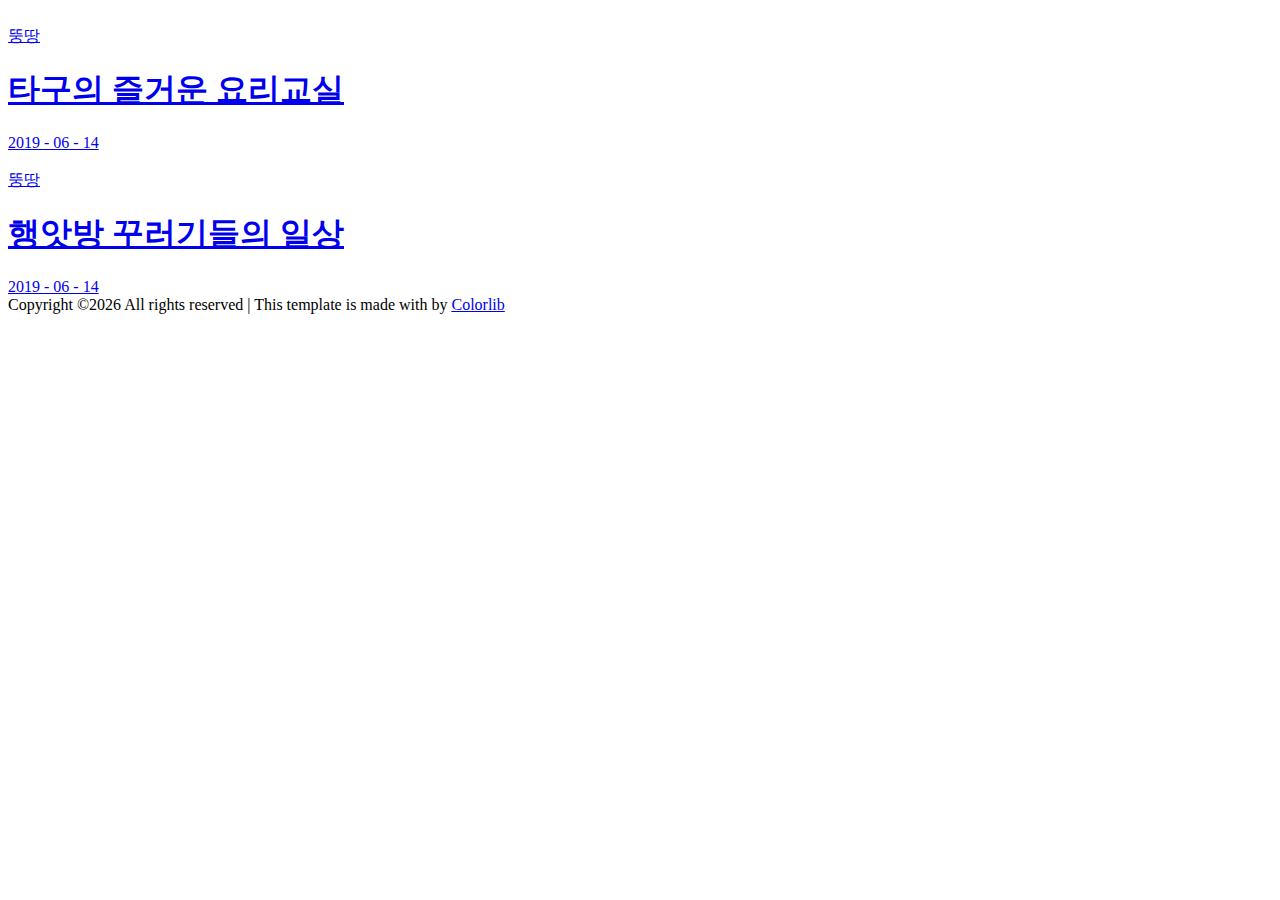
==== index.html @ a1dfbafb "basic" ====
<!DOCTYPE html>
<html class="no-js" lang="en">
<head>

    <!--- basic page needs
    ================================================== -->
    <meta charset="utf-8">
    <title>Wordsmith</title>
    <meta name="description" content="">
    <meta name="author" content="">

    <!-- mobile specific metas
    ================================================== -->
    <meta name="viewport" content="width=device-width, initial-scale=1, maximum-scale=1">

    <!-- CSS
    ================================================== -->
    <link rel="stylesheet" href="css/base.css">
    <link rel="stylesheet" href="css/vendor.css">
    <link rel="stylesheet" href="css/main.css">

    <!-- script
    ================================================== -->
    <script src="js/modernizr.js"></script>

    <!-- favicons
    ================================================== -->
    <link rel="shortcut icon" href="favicon.ico" type="image/x-icon">
    <link rel="icon" href="favicon.ico" type="image/x-icon">

</head>

<body id="top">

    <!-- preloader
    ================================================== -->
    <div id="preloader">
        <div id="loader" class="dots-fade">
            <div></div>
            <div></div>
            <div></div>
        </div>
    </div>



    <!-- s-content
    ================================================== -->
    <section class="s-content">
        
        <div class="row entries-wrap wide">
            <div class="entries">

                <article class="col-block">
                    
                    <div class="item-entry" data-aos="zoom-in">
                        <div class="item-entry__thumb">
                            <a href="m1.html" class="item-entry__thumb-link">
                                <img src="images/타구의 요리교실/F.jpg" 
                                     srcset="images/타구의 요리교실/F.jpg 1x, images/타구의 요리교실/F.jpg 2x" alt="">
                            </a>
                        </div>
        
                        <div class="item-entry__text">    
                            <div class="item-entry__cat">
                                <a href="m1.html">뚱땅</a> 
                            </div>
    
                            <h1 class="item-entry__title"><a href="m1.html">타구의 즐거운 요리교실</a></h1>
                                
                            <div class="item-entry__date">
                                <a href="m1.html">2019 - 06 - 14</a>
                            </div>
                        </div>
                    </div> <!-- item-entry -->

                </article> <!-- end article -->
				
				 <article class="col-block"> <!-- starat -->
                    
                    <div class="item-entry" data-aos="zoom-in">
                        <div class="item-entry__thumb">
                            <a href="m2.html" class="item-entry__thumb-link">
                                <img src="images/행앗방 꾸러기들의 일상/1.png" 
                                     srcset="images/행앗방 꾸러기들의 일상/1.png 1x, images/행앗방 꾸러기들의 일상/1.png 2x" alt="">
                            </a>
                        </div>
        
                        <div class="item-entry__text">    
                            <div class="item-entry__cat">
                                <a href="m2.html">뚱땅</a> 
                            </div>
    
                            <h1 class="item-entry__title"><a href="single-standard.html">행앗방 꾸러기들의 일상</a></h1>
                                
                            <div class="item-entry__date">
                                <a href="m2.html">2019 - 06 - 14</a>
                            </div>
                        </div>
                    </div> <!-- item-entry -->

                </article> <!-- end article -->
				


            </div> <!-- end entries -->
        </div> <!-- end entries-wrap -->

    </section> <!-- end s-content -->


    <!-- s-footer
    ================================================== -->
    <footer class="s-footer">
                <div class="col-six">
                    <div class="s-footer__copyright">
                        <span><!-- Link back to Colorlib can't be removed. Template is licensed under CC BY 3.0. -->
Copyright &copy;<script>document.write(new Date().getFullYear());</script> All rights reserved | This template is made with <i class="fa fa-heart" aria-hidden="true"></i> by <a href="https://colorlib.com" target="_blank">Colorlib</a>
<!-- Link back to Colorlib can't be removed. Template is licensed under CC BY 3.0. -->
</span>
                    </div>
                </div>
                
            </div>
        </div> <!-- end s-footer__bottom -->

        <div class="go-top">
            <a class="smoothscroll" title="Back to Top" href="#top"></a>
        </div>

    </footer> <!-- end s-footer -->


    <!-- Java Script
    ================================================== -->
    <script src="js/jquery-3.2.1.min.js"></script>
    <script src="js/plugins.js"></script>
    <script src="js/main.js"></script>

</body>

</html>
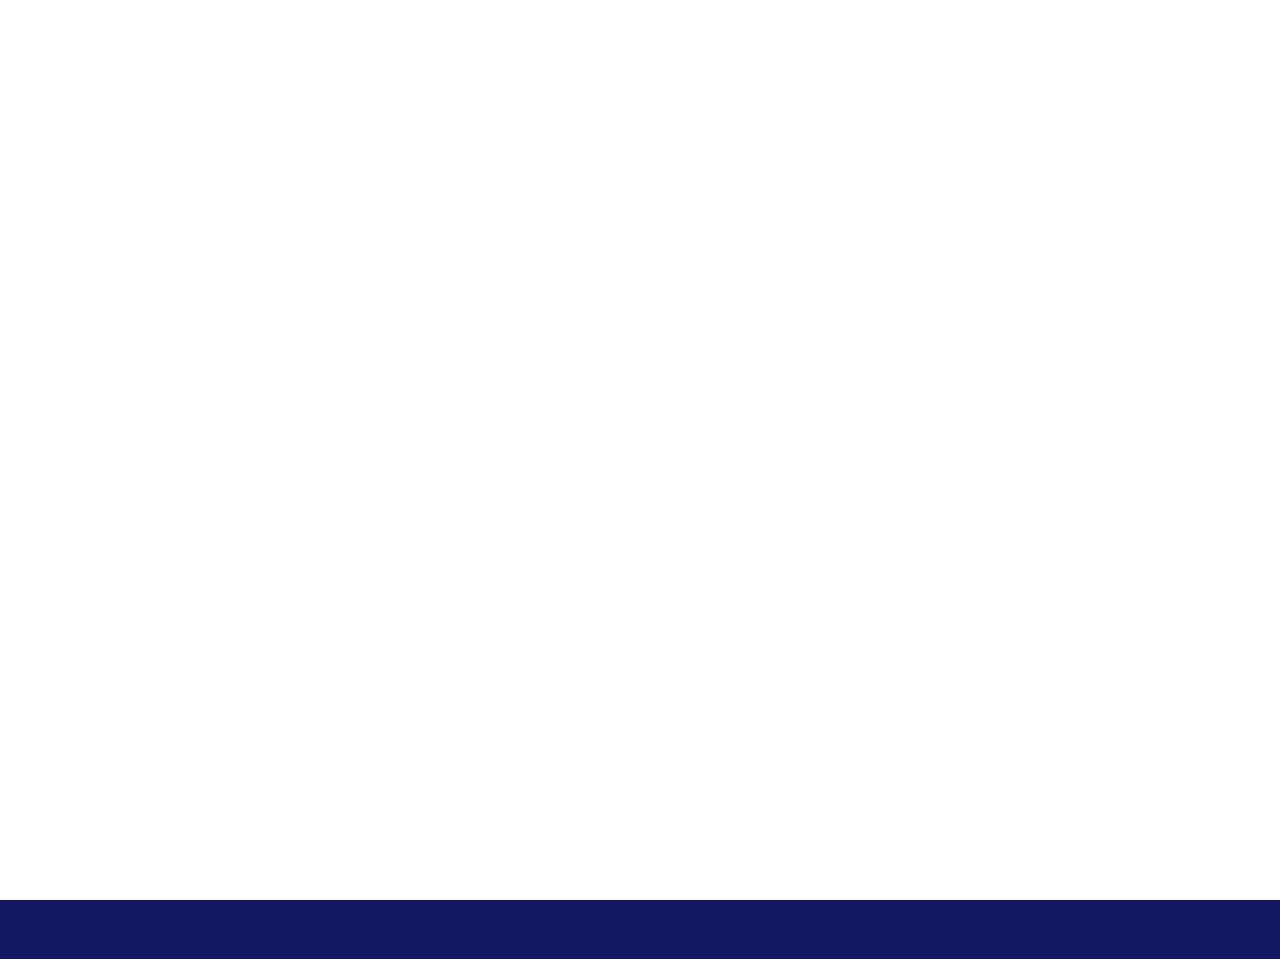
==== commit 8034ba68: "Update index.html" ====
--- a/index.html
+++ b/index.html
@@ -5,9 +5,9 @@
     <!--- basic page needs
     ================================================== -->
     <meta charset="utf-8">
-    <title>Wordsmith</title>
-    <meta name="description" content="">
-    <meta name="author" content="">
+    <title>유튜브 그림장인 채팅방 만화보기</title>
+    <meta name="만화들을 볼 수 있습니다!!" content="">
+    <meta name="제작 : 코딩보이" content="">
 
     <!-- mobile specific metas
     ================================================== -->
@@ -139,4 +139,4 @@
 
 </body>
 
-</html>+</html>
--- a/css/base.css
+++ b/css/base.css
@@ -0,0 +1,894 @@
+/* =================================================================== 
+ *
+ *  Wordsmith v1.0 Base Stylesheet
+ *  07-05-2018
+ *  ------------------------------------------------------------------
+ *
+ *  TOC:
+ *  # imports 
+ *  # normalize
+ *  # basic/base setup styles
+ *    ## Media
+ *    ## Typography resets
+ *    ## links
+ *    ## inputs
+ *  # grid
+ *    ## medium size devices
+ *    ## tablets  
+ *    ## mobile devices
+ *    ## small mobile devices
+ *  # block grids
+ *    ## medium size devices
+ *    ## tablets
+ *    ## mobile devices
+ *  # MISC
+ *
+ * =================================================================== */
+
+
+/* ===================================================================
+ * # imports 
+ *
+ * ------------------------------------------------------------------- */
+@import url("https://fonts.googleapis.com/css?family=Libre+Baskerville:400,400i,700|Nunito+Sans:300,400,400i,600,600i,700,700i,800");
+@import url("font-awesome/css/fontawesome-all.css");
+
+
+/* ===================================================================
+ * # normalize
+ * normalize.css v5.0.0 | MIT License |
+ * github.com/necolas/normalize.css
+ *
+ * ------------------------------------------------------------------- */
+html {
+  font-family: sans-serif;
+  line-height: 1.15;
+  -ms-text-size-adjust: 100%;
+  -webkit-text-size-adjust: 100%;
+}
+
+body {
+  margin: 0;
+}
+
+article, aside, footer, header, nav, section {
+  display: block;
+}
+
+h1 {
+  font-size: 2em;
+  margin: 0.67em 0;
+}
+
+figcaption, figure, main {
+  display: block;
+}
+
+figure {
+  margin: 1em 40px;
+}
+
+hr {
+  box-sizing: content-box;
+  height: 0;
+  overflow: visible;
+}
+
+pre {
+  font-family: monospace, monospace;
+  font-size: 1em;
+}
+
+a {
+  background-color: transparent;
+  -webkit-text-decoration-skip: objects;
+}
+
+a:active, a:hover {
+  outline-width: 0;
+}
+
+abbr[title] {
+  border-bottom: none;
+  text-decoration: underline;
+  text-decoration: underline dotted;
+}
+
+b, strong {
+  font-weight: inherit;
+}
+
+b, strong {
+  font-weight: bolder;
+}
+
+code, kbd, samp {
+  font-family: monospace, monospace;
+  font-size: 1em;
+}
+
+dfn {
+  font-style: italic;
+}
+
+mark {
+  background-color: #ff0;
+  color: #000;
+}
+
+small {
+  font-size: 80%;
+}
+
+sub, sup {
+  font-size: 75%;
+  line-height: 0;
+  position: relative;
+  vertical-align: baseline;
+}
+
+sub {
+  bottom: -0.25em;
+}
+
+sup {
+  top: -0.5em;
+}
+
+audio, video {
+  display: inline-block;
+}
+
+audio:not([controls]) {
+  display: none;
+  height: 0;
+}
+
+img {
+  border-style: none;
+}
+
+svg:not(:root) {
+  overflow: hidden;
+}
+
+button, input, optgroup, select, textarea {
+  font-family: sans-serif;
+  font-size: 100%;
+  line-height: 1.15;
+  margin: 0;
+}
+
+button, input {
+  overflow: visible;
+}
+
+button, select {
+  text-transform: none;
+}
+
+button, html [type="button"], [type="reset"], [type="submit"] {
+  -webkit-appearance: button;
+}
+
+button::-moz-focus-inner, [type="button"]::-moz-focus-inner, [type="reset"]::-moz-focus-inner, [type="submit"]::-moz-focus-inner {
+  border-style: none;
+  padding: 0;
+}
+
+button:-moz-focusring, [type="button"]:-moz-focusring, [type="reset"]:-moz-focusring, [type="submit"]:-moz-focusring {
+  outline: 1px dotted ButtonText;
+}
+
+fieldset {
+  border: 1px solid #c0c0c0;
+  margin: 0 2px;
+  padding: 0.35em 0.625em 0.75em;
+}
+
+legend {
+  box-sizing: border-box;
+  color: inherit;
+  display: table;
+  max-width: 100%;
+  padding: 0;
+  white-space: normal;
+}
+
+progress {
+  display: inline-block;
+  vertical-align: baseline;
+}
+
+textarea {
+  overflow: auto;
+}
+
+[type="checkbox"], [type="radio"] {
+  box-sizing: border-box;
+  padding: 0;
+}
+
+[type="number"]::-webkit-inner-spin-button, [type="number"]::-webkit-outer-spin-button {
+  height: auto;
+}
+
+[type="search"] {
+  -webkit-appearance: textfield;
+  outline-offset: -2px;
+}
+
+[type="search"]::-webkit-search-cancel-button, [type="search"]::-webkit-search-decoration {
+  -webkit-appearance: none;
+}
+
+::-webkit-file-upload-button {
+  -webkit-appearance: button;
+  font: inherit;
+}
+
+details, menu {
+  display: block;
+}
+
+summary {
+  display: list-item;
+}
+
+canvas {
+  display: inline-block;
+}
+
+template {
+  display: none;
+}
+
+[hidden] {
+  display: none;
+}
+
+
+/* ===================================================================
+ * # basic/base setup styles
+ *
+ * ------------------------------------------------------------------- */
+html {
+  font-size: 62.5%;
+  box-sizing: border-box;
+}
+
+*, *::before, *::after {
+  box-sizing: inherit;
+}
+
+body {
+  font-weight: normal;
+  line-height: 1;
+  word-wrap: break-word;
+  text-rendering: optimizeLegibility;
+  -webkit-overflow-scrolling: touch;
+  -webkit-text-size-adjust: none;
+}
+
+body, input, button {
+  -moz-osx-font-smoothing: grayscale;
+  -webkit-font-smoothing: antialiased;
+}
+
+/* ------------------------------------------------------------------- 
+ * ## Media
+ * ------------------------------------------------------------------- */
+img, video {
+  max-width: 100%;
+  height: auto;
+}
+
+/* ------------------------------------------------------------------- 
+ * ## Typography resets 
+ * ------------------------------------------------------------------- */
+div, dl, dt, dd, ul, ol, li, h1, h2, h3, h4, h5, h6, pre, form, p, blockquote, th, td {
+  margin: 0;
+  padding: 0;
+}
+
+h1, h2, h3, h4, h5, h6 {
+  -webkit-font-smoothing: auto;
+  -webkit-font-smoothing: antialiased;
+  -webkit-font-variant-ligatures: common-ligatures;
+  -moz-font-variant-ligatures: common-ligatures;
+  font-variant-ligatures: common-ligatures;
+  text-rendering: optimizeLegibility;
+}
+
+em, i {
+  font-style: italic;
+  line-height: inherit;
+}
+
+strong, b {
+  font-weight: bold;
+  line-height: inherit;
+}
+
+small {
+  font-size: 60%;
+  line-height: inherit;
+}
+
+ol, ul {
+  list-style: none;
+}
+
+li {
+  display: block;
+}
+
+/* ------------------------------------------------------------------- 
+ * ## links
+ * ------------------------------------------------------------------- */
+a {
+  text-decoration: none;
+  line-height: inherit;
+}
+
+a img {
+  border: none;
+}
+
+/* ------------------------------------------------------------------- 
+ * ## inputs
+ * ------------------------------------------------------------------- */
+fieldset {
+  margin: 0;
+  padding: 0;
+}
+
+input[type="email"],
+input[type="number"],
+input[type="search"],
+input[type="text"],
+input[type="tel"],
+input[type="url"],
+input[type="password"],
+textarea {
+  -webkit-appearance: none;
+  -moz-appearance: none;
+  -ms-appearance: none;
+  -o-appearance: none;
+  appearance: none;
+}
+
+
+/* ===================================================================
+ * # grid
+ *
+ * ------------------------------------------------------------------- */
+.row {
+  width: 89%;
+  max-width: 1200px;
+  margin: 0 auto;
+}
+
+.row:after {
+  content: "";
+  display: table;
+  clear: both;
+}
+
+.row .row {
+  width: auto;
+  max-width: none;
+  margin-left: -20px;
+  margin-right: -20px;
+}
+
+/* column blocks
+ * -------------------------------------- */
+[class*="col-"] {
+  float: left;
+  padding: 0 20px;
+}
+
+[class*="col-"] + [class*="col-"].end {
+  float: right;
+}
+
+.collapse > [class*="col-"], [class*="col-"].collapse {
+  padding: 0;
+}
+
+/* column width classes 
+ * -------------------------------------- */
+.col-one {
+  width: 8.33333%;
+}
+
+.col-two, .col-1-6 {
+  width: 16.66667%;
+}
+
+.col-three, .col-1-4 {
+  width: 25%;
+}
+
+.col-four, .col-1-3 {
+  width: 33.33333%;
+}
+
+.col-five {
+  width: 41.66667%;
+}
+
+.col-six, .col-1-2 {
+  width: 50%;
+}
+
+.col-seven {
+  width: 58.33333%;
+}
+
+.col-eight, .col-2-3 {
+  width: 66.66667%;
+}
+
+.col-nine, .col-3-4 {
+  width: 75%;
+}
+
+.col-ten, .col-5-6 {
+  width: 83.33333%;
+}
+
+.col-eleven {
+  width: 91.66667%;
+}
+
+.col-twelve, .col-full {
+  width: 100%;
+}
+
+/* ------------------------------------------------------------------- 
+ * ## medium size devices
+ * ------------------------------------------------------------------- */
+@media only screen and (max-width:1200px) {
+  .row .row {
+    margin-left: -15px;
+    margin-right: -15px;
+  }
+
+  [class*="col-"] {
+    padding: 0 15px;
+  }
+
+  .md-two, .md-1-6 {
+    width: 16.66667%;
+  }
+
+  .md-one {
+    width: 8.33333%;
+  }
+
+  .md-three, .md-1-4 {
+    width: 25%;
+  }
+
+  .md-four, .md-1-3 {
+    width: 33.33333%;
+  }
+
+  .md-five {
+    width: 41.66667%;
+  }
+
+  .md-six, .md-1-2 {
+    width: 50%;
+  }
+
+  .md-seven {
+    width: 58.33333%;
+  }
+
+  .md-eight, .md-2-3 {
+    width: 66.66667%;
+  }
+
+  .md-nine, .md-3-4 {
+    width: 75%;
+  }
+
+  .md-ten, .md-5-6 {
+    width: 83.33333%;
+  }
+
+  .md-eleven {
+    width: 91.66667%;
+  }
+
+  .md-twelve, .md-full {
+    width: 100%;
+  }
+
+}
+
+/* ------------------------------------------------------------------- 
+ * ## tablets
+ * ------------------------------------------------------------------- */
+@media only screen and (max-width:800px) {
+  .row {
+    width: 90%;
+  }
+
+  .tab-1-4 {
+    width: 25%;
+  }
+
+  .tab-1-3 {
+    width: 33.33333%;
+  }
+
+  .tab-1-2 {
+    width: 50%;
+  }
+
+  .tab-2-3 {
+    width: 66.66667%;
+  }
+
+  .tab-3-4 {
+    width: 75%;
+  }
+
+  .tab-full {
+    width: 100%;
+  }
+
+  .hide-on-tablet {
+    display: none;
+  }
+
+}
+
+/* ------------------------------------------------------------------- 
+ * ## mobile devices
+ * ------------------------------------------------------------------- */
+@media only screen and (max-width:600px) {
+  .row {
+    width: auto;
+    padding-left: 25px;
+    padding-right: 25px;
+  }
+
+  .row .row {
+    margin-left: -10px;
+    margin-right: -10px;
+    padding-left: 0;
+    padding-right: 0;
+  }
+
+  [class*="col-"] {
+    padding: 0 10px;
+  }
+
+  .mob-1-4 {
+    width: 25%;
+  }
+
+  .mob-1-3 {
+    width: 33.33333%;
+  }
+
+  .mob-1-2 {
+    width: 50%;
+  }
+
+  .mob-2-3 {
+    width: 66.66667%;
+  }
+
+  .mob-3-4 {
+    width: 75%;
+  }
+
+  .mob-full {
+    width: 100%;
+  }
+
+  .hide-on-mobile {
+    display: none;
+  }
+
+}
+
+/* ------------------------------------------------------------------- 
+ * ## small mobile devices
+ * ------------------------------------------------------------------- */
+
+/* stack columns on small mobile devices
+ * ------------------------------------------------------------------- */
+@media only screen and (max-width:400px) {
+  .row .row {
+    margin-left: 0;
+    margin-right: 0;
+  }
+
+  [class*="col-"]:not(.col-block) {
+    width: 100% !important;
+    float: none !important;
+    clear: both !important;
+    margin-left: 0;
+    margin-right: 0;
+    padding: 0;
+  }
+
+  [class*="col-"] + [class*="col-"].end {
+    float: none;
+  }
+
+  .stack .col-block {
+    width: 100% !important;
+    float: none !important;
+    clear: both !important;
+    margin-left: 0;
+    margin-right: 0;
+  }
+
+}
+
+@media only screen and (max-width:340px) {
+  .row {
+    padding-left: 20px;
+    padding-right: 20px;
+  }
+
+}
+
+
+/* ===================================================================
+ * # block grids
+ * ------------------------------------------------------------------- */
+
+/* Equally-sized columns define at row level
+ * ------------------------------------------------------------------- */
+[class*="block-"]:after {
+  content: "";
+  display: table;
+  clear: both;
+}
+
+.block-1-6 .col-block {
+  width: 16.66667%;
+}
+
+.block-1-5 .col-block {
+  width: 20%;
+}
+
+.block-1-4 .col-block {
+  width: 25%;
+}
+
+.block-1-3 .col-block {
+  width: 33.33333%;
+}
+
+.block-1-2 .col-block {
+  width: 50%;
+}
+
+/**
+ * Clearing for block grid columns. Allow columns with 
+ * different heights to align properly.
+ */
+.block-1-6 .col-block:nth-child(6n+1),
+.block-1-5 .col-block:nth-child(5n+1),
+.block-1-4 .col-block:nth-child(4n+1),
+.block-1-3 .col-block:nth-child(3n+1),
+.block-1-2 .col-block:nth-child(2n+1) {
+  clear: both;
+}
+
+/* ------------------------------------------------------------------- 
+ * ## medium size devices
+ * ------------------------------------------------------------------- */
+@media only screen and (max-width:1200px) {
+  .block-m-1-6 .col-block {
+    width: 16.66667%;
+  }
+
+  .block-m-1-5 .col-block {
+    width: 20%;
+  }
+
+  .block-m-1-4 .col-block {
+    width: 25%;
+  }
+
+  .block-m-1-3 .col-block {
+    width: 33.33333%;
+  }
+
+  .block-m-1-2 .col-block {
+    width: 50%;
+  }
+
+  .block-m-full .col-block {
+    width: 100%;
+    clear: both;
+  }
+
+  [class*="block-m-"] .col-block:nth-child(n) {
+    clear: none;
+  }
+
+  .block-m-1-6 .col-block:nth-child(6n+1),
+  .block-m-1-5 .col-block:nth-child(5n+1),
+  .block-m-1-4 .col-block:nth-child(4n+1),
+  .block-m-1-3 .col-block:nth-child(3n+1),
+  .block-m-1-2 .col-block:nth-child(2n+1) {
+    clear: both;
+  }
+
+}
+
+/* ------------------------------------------------------------------- 
+ * ## tablets
+ * ------------------------------------------------------------------- */
+@media only screen and (max-width:800px) {
+  .block-tab-1-6 .col-block {
+    width: 16.66667%;
+  }
+
+  .block-tab-1-5 .col-block {
+    width: 20%;
+  }
+
+  .block-tab-1-4 .col-block {
+    width: 25%;
+  }
+
+  .block-tab-1-3 .col-block {
+    width: 33.33333%;
+  }
+
+  .block-tab-1-2 .col-block {
+    width: 50%;
+  }
+
+  .block-tab-full .col-block {
+    width: 100%;
+    clear: both;
+  }
+
+  [class*="block-tab-"] .col-block:nth-child(n) {
+    clear: none;
+  }
+
+  .block-tab-1-6 .col-block:nth-child(6n+1),
+  .block-tab-1-5 .col-block:nth-child(5n+1),
+  .block-tab-1-4 .col-block:nth-child(4n+1),
+  .block-tab-1-3 .col-block:nth-child(3n+1),
+  .block-tab-1-2 .col-block:nth-child(2n+1) {
+    clear: both;
+  }
+
+}
+
+/* ------------------------------------------------------------------- 
+ * ## mobile devices
+ * ------------------------------------------------------------------- */
+@media only screen and (max-width:600px) {
+  .block-mob-1-6 .col-block {
+    width: 16.66667%;
+  }
+
+  .block-mob-1-5 .col-block {
+    width: 20%;
+  }
+
+  .block-mob-1-4 .col-block {
+    width: 25%;
+  }
+
+  .block-mob-1-3 .col-block {
+    width: 33.33333%;
+  }
+
+  .block-mob-1-2 .col-block {
+    width: 50%;
+  }
+
+  .block-mob-full .col-block {
+    width: 100%;
+    clear: both;
+  }
+
+  [class*="block-mob-"] .col-block:nth-child(n) {
+    clear: none;
+  }
+
+  .block-mob-1-6 .col-block:nth-child(6n+1),
+  .block-mob-1-5 .col-block:nth-child(5n+1),
+  .block-mob-1-4 .col-block:nth-child(4n+1),
+  .block-mob-1-3 .col-block:nth-child(3n+1),
+  .block-mob-1-2 .col-block:nth-child(2n+1) {
+    clear: both;
+  }
+
+}
+
+/* ===================================================================
+ * # MISC
+ *
+ * ------------------------------------------------------------------- */
+.group:after {
+  content: "";
+  display: table;
+  clear: both;
+}
+
+/* Misc Helper Styles
+ * -------------------------------------- */
+.is-hidden {
+  display: none;
+}
+
+.is-invisible {
+  visibility: hidden;
+}
+
+.antialiased {
+  -webkit-font-smoothing: antialiased;
+  -moz-osx-font-smoothing: grayscale;
+}
+
+.overflow-hidden {
+  overflow: hidden;
+}
+
+.remove-bottom {
+  margin-bottom: 0;
+}
+
+.half-bottom {
+  margin-bottom: 1.5rem !important;
+}
+
+.add-bottom {
+  margin-bottom: 3rem !important;
+}
+
+.no-border {
+  border: none;
+}
+
+.full-width {
+  width: 100%;
+}
+
+.text-center {
+  text-align: center;
+}
+
+.text-left {
+  text-align: left;
+}
+
+.text-right {
+  text-align: right;
+}
+
+.pull-left {
+  float: left;
+}
+
+.pull-right {
+  float: right;
+}
+
+.align-center {
+  margin-left: auto;
+  margin-right: auto;
+  text-align: center;
+}
+
+/*# sourceMappingURL=base.css.map */
--- a/css/vendor.css
+++ b/css/vendor.css
@@ -0,0 +1,1434 @@
+/* =================================================================== 
+ *
+ *  Wordsmith v1.0 Vendor/Third Party CSS 
+ *  07-05-2018
+ *  ------------------------------------------------------------------
+ *
+ *  TOC:
+ *  # animate on scroll 
+ *  # slick slider
+ *  # PrettyPrint GitHub Theme
+ *
+ * =================================================================== */
+
+
+/* ===================================================================
+ * # animate on scroll 
+ * https://michalsnik.github.io/aos/
+ * ------------------------------------------------------------------- */
+[data-aos][data-aos][data-aos-duration='50'],
+body[data-aos-duration='50'] [data-aos] {
+  transition-duration: 50ms;
+}
+
+[data-aos][data-aos][data-aos-delay='50'],
+body[data-aos-delay='50'] [data-aos] {
+  transition-delay: 0;
+}
+
+[data-aos][data-aos][data-aos-delay='50'].aos-animate,
+body[data-aos-delay='50'] [data-aos].aos-animate {
+  transition-delay: 50ms;
+}
+
+[data-aos][data-aos][data-aos-duration='100'],
+body[data-aos-duration='100'] [data-aos] {
+  transition-duration: .1s;
+}
+
+[data-aos][data-aos][data-aos-delay='100'],
+body[data-aos-delay='100'] [data-aos] {
+  transition-delay: 0;
+}
+
+[data-aos][data-aos][data-aos-delay='100'].aos-animate,
+body[data-aos-delay='100'] [data-aos].aos-animate {
+  transition-delay: .1s;
+}
+
+[data-aos][data-aos][data-aos-duration='150'],
+body[data-aos-duration='150'] [data-aos] {
+  transition-duration: .15s;
+}
+
+[data-aos][data-aos][data-aos-delay='150'],
+body[data-aos-delay='150'] [data-aos] {
+  transition-delay: 0;
+}
+
+[data-aos][data-aos][data-aos-delay='150'].aos-animate,
+body[data-aos-delay='150'] [data-aos].aos-animate {
+  transition-delay: .15s;
+}
+
+[data-aos][data-aos][data-aos-duration='200'],
+body[data-aos-duration='200'] [data-aos] {
+  transition-duration: .2s;
+}
+
+[data-aos][data-aos][data-aos-delay='200'],
+body[data-aos-delay='200'] [data-aos] {
+  transition-delay: 0;
+}
+
+[data-aos][data-aos][data-aos-delay='200'].aos-animate,
+body[data-aos-delay='200'] [data-aos].aos-animate {
+  transition-delay: .2s;
+}
+
+[data-aos][data-aos][data-aos-duration='250'],
+body[data-aos-duration='250'] [data-aos] {
+  transition-duration: .25s;
+}
+
+[data-aos][data-aos][data-aos-delay='250'],
+body[data-aos-delay='250'] [data-aos] {
+  transition-delay: 0;
+}
+
+[data-aos][data-aos][data-aos-delay='250'].aos-animate,
+body[data-aos-delay='250'] [data-aos].aos-animate {
+  transition-delay: .25s;
+}
+
+[data-aos][data-aos][data-aos-duration='300'],
+body[data-aos-duration='300'] [data-aos] {
+  transition-duration: .3s;
+}
+
+[data-aos][data-aos][data-aos-delay='300'],
+body[data-aos-delay='300'] [data-aos] {
+  transition-delay: 0;
+}
+
+[data-aos][data-aos][data-aos-delay='300'].aos-animate,
+body[data-aos-delay='300'] [data-aos].aos-animate {
+  transition-delay: .3s;
+}
+
+[data-aos][data-aos][data-aos-duration='350'],
+body[data-aos-duration='350'] [data-aos] {
+  transition-duration: .35s;
+}
+
+[data-aos][data-aos][data-aos-delay='350'],
+body[data-aos-delay='350'] [data-aos] {
+  transition-delay: 0;
+}
+
+[data-aos][data-aos][data-aos-delay='350'].aos-animate,
+body[data-aos-delay='350'] [data-aos].aos-animate {
+  transition-delay: .35s;
+}
+
+[data-aos][data-aos][data-aos-duration='400'],
+body[data-aos-duration='400'] [data-aos] {
+  transition-duration: .4s;
+}
+
+[data-aos][data-aos][data-aos-delay='400'],
+body[data-aos-delay='400'] [data-aos] {
+  transition-delay: 0;
+}
+
+[data-aos][data-aos][data-aos-delay='400'].aos-animate,
+body[data-aos-delay='400'] [data-aos].aos-animate {
+  transition-delay: .4s;
+}
+
+[data-aos][data-aos][data-aos-duration='450'],
+body[data-aos-duration='450'] [data-aos] {
+  transition-duration: .45s;
+}
+
+[data-aos][data-aos][data-aos-delay='450'],
+body[data-aos-delay='450'] [data-aos] {
+  transition-delay: 0;
+}
+
+[data-aos][data-aos][data-aos-delay='450'].aos-animate,
+body[data-aos-delay='450'] [data-aos].aos-animate {
+  transition-delay: .45s;
+}
+
+[data-aos][data-aos][data-aos-duration='500'],
+body[data-aos-duration='500'] [data-aos] {
+  transition-duration: .5s;
+}
+
+[data-aos][data-aos][data-aos-delay='500'],
+body[data-aos-delay='500'] [data-aos] {
+  transition-delay: 0;
+}
+
+[data-aos][data-aos][data-aos-delay='500'].aos-animate,
+body[data-aos-delay='500'] [data-aos].aos-animate {
+  transition-delay: .5s;
+}
+
+[data-aos][data-aos][data-aos-duration='550'],
+body[data-aos-duration='550'] [data-aos] {
+  transition-duration: .55s;
+}
+
+[data-aos][data-aos][data-aos-delay='550'],
+body[data-aos-delay='550'] [data-aos] {
+  transition-delay: 0;
+}
+
+[data-aos][data-aos][data-aos-delay='550'].aos-animate,
+body[data-aos-delay='550'] [data-aos].aos-animate {
+  transition-delay: .55s;
+}
+
+[data-aos][data-aos][data-aos-duration='600'],
+body[data-aos-duration='600'] [data-aos] {
+  transition-duration: .6s;
+}
+
+[data-aos][data-aos][data-aos-delay='600'],
+body[data-aos-delay='600'] [data-aos] {
+  transition-delay: 0;
+}
+
+[data-aos][data-aos][data-aos-delay='600'].aos-animate,
+body[data-aos-delay='600'] [data-aos].aos-animate {
+  transition-delay: .6s;
+}
+
+[data-aos][data-aos][data-aos-duration='650'],
+body[data-aos-duration='650'] [data-aos] {
+  transition-duration: .65s;
+}
+
+[data-aos][data-aos][data-aos-delay='650'],
+body[data-aos-delay='650'] [data-aos] {
+  transition-delay: 0;
+}
+
+[data-aos][data-aos][data-aos-delay='650'].aos-animate,
+body[data-aos-delay='650'] [data-aos].aos-animate {
+  transition-delay: .65s;
+}
+
+[data-aos][data-aos][data-aos-duration='700'],
+body[data-aos-duration='700'] [data-aos] {
+  transition-duration: .7s;
+}
+
+[data-aos][data-aos][data-aos-delay='700'],
+body[data-aos-delay='700'] [data-aos] {
+  transition-delay: 0;
+}
+
+[data-aos][data-aos][data-aos-delay='700'].aos-animate,
+body[data-aos-delay='700'] [data-aos].aos-animate {
+  transition-delay: .7s;
+}
+
+[data-aos][data-aos][data-aos-duration='750'],
+body[data-aos-duration='750'] [data-aos] {
+  transition-duration: .75s;
+}
+
+[data-aos][data-aos][data-aos-delay='750'],
+body[data-aos-delay='750'] [data-aos] {
+  transition-delay: 0;
+}
+
+[data-aos][data-aos][data-aos-delay='750'].aos-animate,
+body[data-aos-delay='750'] [data-aos].aos-animate {
+  transition-delay: .75s;
+}
+
+[data-aos][data-aos][data-aos-duration='800'],
+body[data-aos-duration='800'] [data-aos] {
+  transition-duration: .8s;
+}
+
+[data-aos][data-aos][data-aos-delay='800'],
+body[data-aos-delay='800'] [data-aos] {
+  transition-delay: 0;
+}
+
+[data-aos][data-aos][data-aos-delay='800'].aos-animate,
+body[data-aos-delay='800'] [data-aos].aos-animate {
+  transition-delay: .8s;
+}
+
+[data-aos][data-aos][data-aos-duration='850'],
+body[data-aos-duration='850'] [data-aos] {
+  transition-duration: .85s;
+}
+
+[data-aos][data-aos][data-aos-delay='850'],
+body[data-aos-delay='850'] [data-aos] {
+  transition-delay: 0;
+}
+
+[data-aos][data-aos][data-aos-delay='850'].aos-animate,
+body[data-aos-delay='850'] [data-aos].aos-animate {
+  transition-delay: .85s;
+}
+
+[data-aos][data-aos][data-aos-duration='900'],
+body[data-aos-duration='900'] [data-aos] {
+  transition-duration: .9s;
+}
+
+[data-aos][data-aos][data-aos-delay='900'],
+body[data-aos-delay='900'] [data-aos] {
+  transition-delay: 0;
+}
+
+[data-aos][data-aos][data-aos-delay='900'].aos-animate,
+body[data-aos-delay='900'] [data-aos].aos-animate {
+  transition-delay: .9s;
+}
+
+[data-aos][data-aos][data-aos-duration='950'],
+body[data-aos-duration='950'] [data-aos] {
+  transition-duration: .95s;
+}
+
+[data-aos][data-aos][data-aos-delay='950'],
+body[data-aos-delay='950'] [data-aos] {
+  transition-delay: 0;
+}
+
+[data-aos][data-aos][data-aos-delay='950'].aos-animate,
+body[data-aos-delay='950'] [data-aos].aos-animate {
+  transition-delay: .95s;
+}
+
+[data-aos][data-aos][data-aos-duration='1000'],
+body[data-aos-duration='1000'] [data-aos] {
+  transition-duration: 1s;
+}
+
+[data-aos][data-aos][data-aos-delay='1000'],
+body[data-aos-delay='1000'] [data-aos] {
+  transition-delay: 0;
+}
+
+[data-aos][data-aos][data-aos-delay='1000'].aos-animate,
+body[data-aos-delay='1000'] [data-aos].aos-animate {
+  transition-delay: 1s;
+}
+
+[data-aos][data-aos][data-aos-duration='1050'],
+body[data-aos-duration='1050'] [data-aos] {
+  transition-duration: 1.05s;
+}
+
+[data-aos][data-aos][data-aos-delay='1050'],
+body[data-aos-delay='1050'] [data-aos] {
+  transition-delay: 0;
+}
+
+[data-aos][data-aos][data-aos-delay='1050'].aos-animate,
+body[data-aos-delay='1050'] [data-aos].aos-animate {
+  transition-delay: 1.05s;
+}
+
+[data-aos][data-aos][data-aos-duration='1100'],
+body[data-aos-duration='1100'] [data-aos] {
+  transition-duration: 1.1s;
+}
+
+[data-aos][data-aos][data-aos-delay='1100'],
+body[data-aos-delay='1100'] [data-aos] {
+  transition-delay: 0;
+}
+
+[data-aos][data-aos][data-aos-delay='1100'].aos-animate,
+body[data-aos-delay='1100'] [data-aos].aos-animate {
+  transition-delay: 1.1s;
+}
+
+[data-aos][data-aos][data-aos-duration='1150'],
+body[data-aos-duration='1150'] [data-aos] {
+  transition-duration: 1.15s;
+}
+
+[data-aos][data-aos][data-aos-delay='1150'],
+body[data-aos-delay='1150'] [data-aos] {
+  transition-delay: 0;
+}
+
+[data-aos][data-aos][data-aos-delay='1150'].aos-animate,
+body[data-aos-delay='1150'] [data-aos].aos-animate {
+  transition-delay: 1.15s;
+}
+
+[data-aos][data-aos][data-aos-duration='1200'],
+body[data-aos-duration='1200'] [data-aos] {
+  transition-duration: 1.2s;
+}
+
+[data-aos][data-aos][data-aos-delay='1200'],
+body[data-aos-delay='1200'] [data-aos] {
+  transition-delay: 0;
+}
+
+[data-aos][data-aos][data-aos-delay='1200'].aos-animate,
+body[data-aos-delay='1200'] [data-aos].aos-animate {
+  transition-delay: 1.2s;
+}
+
+[data-aos][data-aos][data-aos-duration='1250'],
+body[data-aos-duration='1250'] [data-aos] {
+  transition-duration: 1.25s;
+}
+
+[data-aos][data-aos][data-aos-delay='1250'],
+body[data-aos-delay='1250'] [data-aos] {
+  transition-delay: 0;
+}
+
+[data-aos][data-aos][data-aos-delay='1250'].aos-animate,
+body[data-aos-delay='1250'] [data-aos].aos-animate {
+  transition-delay: 1.25s;
+}
+
+[data-aos][data-aos][data-aos-duration='1300'],
+body[data-aos-duration='1300'] [data-aos] {
+  transition-duration: 1.3s;
+}
+
+[data-aos][data-aos][data-aos-delay='1300'],
+body[data-aos-delay='1300'] [data-aos] {
+  transition-delay: 0;
+}
+
+[data-aos][data-aos][data-aos-delay='1300'].aos-animate,
+body[data-aos-delay='1300'] [data-aos].aos-animate {
+  transition-delay: 1.3s;
+}
+
+[data-aos][data-aos][data-aos-duration='1350'],
+body[data-aos-duration='1350'] [data-aos] {
+  transition-duration: 1.35s;
+}
+
+[data-aos][data-aos][data-aos-delay='1350'],
+body[data-aos-delay='1350'] [data-aos] {
+  transition-delay: 0;
+}
+
+[data-aos][data-aos][data-aos-delay='1350'].aos-animate,
+body[data-aos-delay='1350'] [data-aos].aos-animate {
+  transition-delay: 1.35s;
+}
+
+[data-aos][data-aos][data-aos-duration='1400'],
+body[data-aos-duration='1400'] [data-aos] {
+  transition-duration: 1.4s;
+}
+
+[data-aos][data-aos][data-aos-delay='1400'],
+body[data-aos-delay='1400'] [data-aos] {
+  transition-delay: 0;
+}
+
+[data-aos][data-aos][data-aos-delay='1400'].aos-animate,
+body[data-aos-delay='1400'] [data-aos].aos-animate {
+  transition-delay: 1.4s;
+}
+
+[data-aos][data-aos][data-aos-duration='1450'],
+body[data-aos-duration='1450'] [data-aos] {
+  transition-duration: 1.45s;
+}
+
+[data-aos][data-aos][data-aos-delay='1450'],
+body[data-aos-delay='1450'] [data-aos] {
+  transition-delay: 0;
+}
+
+[data-aos][data-aos][data-aos-delay='1450'].aos-animate,
+body[data-aos-delay='1450'] [data-aos].aos-animate {
+  transition-delay: 1.45s;
+}
+
+[data-aos][data-aos][data-aos-duration='1500'],
+body[data-aos-duration='1500'] [data-aos] {
+  transition-duration: 1.5s;
+}
+
+[data-aos][data-aos][data-aos-delay='1500'],
+body[data-aos-delay='1500'] [data-aos] {
+  transition-delay: 0;
+}
+
+[data-aos][data-aos][data-aos-delay='1500'].aos-animate,
+body[data-aos-delay='1500'] [data-aos].aos-animate {
+  transition-delay: 1.5s;
+}
+
+[data-aos][data-aos][data-aos-duration='1550'],
+body[data-aos-duration='1550'] [data-aos] {
+  transition-duration: 1.55s;
+}
+
+[data-aos][data-aos][data-aos-delay='1550'],
+body[data-aos-delay='1550'] [data-aos] {
+  transition-delay: 0;
+}
+
+[data-aos][data-aos][data-aos-delay='1550'].aos-animate,
+body[data-aos-delay='1550'] [data-aos].aos-animate {
+  transition-delay: 1.55s;
+}
+
+[data-aos][data-aos][data-aos-duration='1600'],
+body[data-aos-duration='1600'] [data-aos] {
+  transition-duration: 1.6s;
+}
+
+[data-aos][data-aos][data-aos-delay='1600'],
+body[data-aos-delay='1600'] [data-aos] {
+  transition-delay: 0;
+}
+
+[data-aos][data-aos][data-aos-delay='1600'].aos-animate,
+body[data-aos-delay='1600'] [data-aos].aos-animate {
+  transition-delay: 1.6s;
+}
+
+[data-aos][data-aos][data-aos-duration='1650'],
+body[data-aos-duration='1650'] [data-aos] {
+  transition-duration: 1.65s;
+}
+
+[data-aos][data-aos][data-aos-delay='1650'],
+body[data-aos-delay='1650'] [data-aos] {
+  transition-delay: 0;
+}
+
+[data-aos][data-aos][data-aos-delay='1650'].aos-animate,
+body[data-aos-delay='1650'] [data-aos].aos-animate {
+  transition-delay: 1.65s;
+}
+
+[data-aos][data-aos][data-aos-duration='1700'],
+body[data-aos-duration='1700'] [data-aos] {
+  transition-duration: 1.7s;
+}
+
+[data-aos][data-aos][data-aos-delay='1700'],
+body[data-aos-delay='1700'] [data-aos] {
+  transition-delay: 0;
+}
+
+[data-aos][data-aos][data-aos-delay='1700'].aos-animate,
+body[data-aos-delay='1700'] [data-aos].aos-animate {
+  transition-delay: 1.7s;
+}
+
+[data-aos][data-aos][data-aos-duration='1750'],
+body[data-aos-duration='1750'] [data-aos] {
+  transition-duration: 1.75s;
+}
+
+[data-aos][data-aos][data-aos-delay='1750'],
+body[data-aos-delay='1750'] [data-aos] {
+  transition-delay: 0;
+}
+
+[data-aos][data-aos][data-aos-delay='1750'].aos-animate,
+body[data-aos-delay='1750'] [data-aos].aos-animate {
+  transition-delay: 1.75s;
+}
+
+[data-aos][data-aos][data-aos-duration='1800'],
+body[data-aos-duration='1800'] [data-aos] {
+  transition-duration: 1.8s;
+}
+
+[data-aos][data-aos][data-aos-delay='1800'],
+body[data-aos-delay='1800'] [data-aos] {
+  transition-delay: 0;
+}
+
+[data-aos][data-aos][data-aos-delay='1800'].aos-animate,
+body[data-aos-delay='1800'] [data-aos].aos-animate {
+  transition-delay: 1.8s;
+}
+
+[data-aos][data-aos][data-aos-duration='1850'],
+body[data-aos-duration='1850'] [data-aos] {
+  transition-duration: 1.85s;
+}
+
+[data-aos][data-aos][data-aos-delay='1850'],
+body[data-aos-delay='1850'] [data-aos] {
+  transition-delay: 0;
+}
+
+[data-aos][data-aos][data-aos-delay='1850'].aos-animate,
+body[data-aos-delay='1850'] [data-aos].aos-animate {
+  transition-delay: 1.85s;
+}
+
+[data-aos][data-aos][data-aos-duration='1900'],
+body[data-aos-duration='1900'] [data-aos] {
+  transition-duration: 1.9s;
+}
+
+[data-aos][data-aos][data-aos-delay='1900'],
+body[data-aos-delay='1900'] [data-aos] {
+  transition-delay: 0;
+}
+
+[data-aos][data-aos][data-aos-delay='1900'].aos-animate,
+body[data-aos-delay='1900'] [data-aos].aos-animate {
+  transition-delay: 1.9s;
+}
+
+[data-aos][data-aos][data-aos-duration='1950'],
+body[data-aos-duration='1950'] [data-aos] {
+  transition-duration: 1.95s;
+}
+
+[data-aos][data-aos][data-aos-delay='1950'],
+body[data-aos-delay='1950'] [data-aos] {
+  transition-delay: 0;
+}
+
+[data-aos][data-aos][data-aos-delay='1950'].aos-animate,
+body[data-aos-delay='1950'] [data-aos].aos-animate {
+  transition-delay: 1.95s;
+}
+
+[data-aos][data-aos][data-aos-duration='2000'],
+body[data-aos-duration='2000'] [data-aos] {
+  transition-duration: 2s;
+}
+
+[data-aos][data-aos][data-aos-delay='2000'],
+body[data-aos-delay='2000'] [data-aos] {
+  transition-delay: 0;
+}
+
+[data-aos][data-aos][data-aos-delay='2000'].aos-animate,
+body[data-aos-delay='2000'] [data-aos].aos-animate {
+  transition-delay: 2s;
+}
+
+[data-aos][data-aos][data-aos-duration='2050'],
+body[data-aos-duration='2050'] [data-aos] {
+  transition-duration: 2.05s;
+}
+
+[data-aos][data-aos][data-aos-delay='2050'],
+body[data-aos-delay='2050'] [data-aos] {
+  transition-delay: 0;
+}
+
+[data-aos][data-aos][data-aos-delay='2050'].aos-animate,
+body[data-aos-delay='2050'] [data-aos].aos-animate {
+  transition-delay: 2.05s;
+}
+
+[data-aos][data-aos][data-aos-duration='2100'],
+body[data-aos-duration='2100'] [data-aos] {
+  transition-duration: 2.1s;
+}
+
+[data-aos][data-aos][data-aos-delay='2100'],
+body[data-aos-delay='2100'] [data-aos] {
+  transition-delay: 0;
+}
+
+[data-aos][data-aos][data-aos-delay='2100'].aos-animate,
+body[data-aos-delay='2100'] [data-aos].aos-animate {
+  transition-delay: 2.1s;
+}
+
+[data-aos][data-aos][data-aos-duration='2150'],
+body[data-aos-duration='2150'] [data-aos] {
+  transition-duration: 2.15s;
+}
+
+[data-aos][data-aos][data-aos-delay='2150'],
+body[data-aos-delay='2150'] [data-aos] {
+  transition-delay: 0;
+}
+
+[data-aos][data-aos][data-aos-delay='2150'].aos-animate,
+body[data-aos-delay='2150'] [data-aos].aos-animate {
+  transition-delay: 2.15s;
+}
+
+[data-aos][data-aos][data-aos-duration='2200'],
+body[data-aos-duration='2200'] [data-aos] {
+  transition-duration: 2.2s;
+}
+
+[data-aos][data-aos][data-aos-delay='2200'],
+body[data-aos-delay='2200'] [data-aos] {
+  transition-delay: 0;
+}
+
+[data-aos][data-aos][data-aos-delay='2200'].aos-animate,
+body[data-aos-delay='2200'] [data-aos].aos-animate {
+  transition-delay: 2.2s;
+}
+
+[data-aos][data-aos][data-aos-duration='2250'],
+body[data-aos-duration='2250'] [data-aos] {
+  transition-duration: 2.25s;
+}
+
+[data-aos][data-aos][data-aos-delay='2250'],
+body[data-aos-delay='2250'] [data-aos] {
+  transition-delay: 0;
+}
+
+[data-aos][data-aos][data-aos-delay='2250'].aos-animate,
+body[data-aos-delay='2250'] [data-aos].aos-animate {
+  transition-delay: 2.25s;
+}
+
+[data-aos][data-aos][data-aos-duration='2300'],
+body[data-aos-duration='2300'] [data-aos] {
+  transition-duration: 2.3s;
+}
+
+[data-aos][data-aos][data-aos-delay='2300'],
+body[data-aos-delay='2300'] [data-aos] {
+  transition-delay: 0;
+}
+
+[data-aos][data-aos][data-aos-delay='2300'].aos-animate,
+body[data-aos-delay='2300'] [data-aos].aos-animate {
+  transition-delay: 2.3s;
+}
+
+[data-aos][data-aos][data-aos-duration='2350'],
+body[data-aos-duration='2350'] [data-aos] {
+  transition-duration: 2.35s;
+}
+
+[data-aos][data-aos][data-aos-delay='2350'],
+body[data-aos-delay='2350'] [data-aos] {
+  transition-delay: 0;
+}
+
+[data-aos][data-aos][data-aos-delay='2350'].aos-animate,
+body[data-aos-delay='2350'] [data-aos].aos-animate {
+  transition-delay: 2.35s;
+}
+
+[data-aos][data-aos][data-aos-duration='2400'],
+body[data-aos-duration='2400'] [data-aos] {
+  transition-duration: 2.4s;
+}
+
+[data-aos][data-aos][data-aos-delay='2400'],
+body[data-aos-delay='2400'] [data-aos] {
+  transition-delay: 0;
+}
+
+[data-aos][data-aos][data-aos-delay='2400'].aos-animate,
+body[data-aos-delay='2400'] [data-aos].aos-animate {
+  transition-delay: 2.4s;
+}
+
+[data-aos][data-aos][data-aos-duration='2450'],
+body[data-aos-duration='2450'] [data-aos] {
+  transition-duration: 2.45s;
+}
+
+[data-aos][data-aos][data-aos-delay='2450'],
+body[data-aos-delay='2450'] [data-aos] {
+  transition-delay: 0;
+}
+
+[data-aos][data-aos][data-aos-delay='2450'].aos-animate,
+body[data-aos-delay='2450'] [data-aos].aos-animate {
+  transition-delay: 2.45s;
+}
+
+[data-aos][data-aos][data-aos-duration='2500'],
+body[data-aos-duration='2500'] [data-aos] {
+  transition-duration: 2.5s;
+}
+
+[data-aos][data-aos][data-aos-delay='2500'],
+body[data-aos-delay='2500'] [data-aos] {
+  transition-delay: 0;
+}
+
+[data-aos][data-aos][data-aos-delay='2500'].aos-animate,
+body[data-aos-delay='2500'] [data-aos].aos-animate {
+  transition-delay: 2.5s;
+}
+
+[data-aos][data-aos][data-aos-duration='2550'],
+body[data-aos-duration='2550'] [data-aos] {
+  transition-duration: 2.55s;
+}
+
+[data-aos][data-aos][data-aos-delay='2550'],
+body[data-aos-delay='2550'] [data-aos] {
+  transition-delay: 0;
+}
+
+[data-aos][data-aos][data-aos-delay='2550'].aos-animate,
+body[data-aos-delay='2550'] [data-aos].aos-animate {
+  transition-delay: 2.55s;
+}
+
+[data-aos][data-aos][data-aos-duration='2600'],
+body[data-aos-duration='2600'] [data-aos] {
+  transition-duration: 2.6s;
+}
+
+[data-aos][data-aos][data-aos-delay='2600'],
+body[data-aos-delay='2600'] [data-aos] {
+  transition-delay: 0;
+}
+
+[data-aos][data-aos][data-aos-delay='2600'].aos-animate,
+body[data-aos-delay='2600'] [data-aos].aos-animate {
+  transition-delay: 2.6s;
+}
+
+[data-aos][data-aos][data-aos-duration='2650'],
+body[data-aos-duration='2650'] [data-aos] {
+  transition-duration: 2.65s;
+}
+
+[data-aos][data-aos][data-aos-delay='2650'],
+body[data-aos-delay='2650'] [data-aos] {
+  transition-delay: 0;
+}
+
+[data-aos][data-aos][data-aos-delay='2650'].aos-animate,
+body[data-aos-delay='2650'] [data-aos].aos-animate {
+  transition-delay: 2.65s;
+}
+
+[data-aos][data-aos][data-aos-duration='2700'],
+body[data-aos-duration='2700'] [data-aos] {
+  transition-duration: 2.7s;
+}
+
+[data-aos][data-aos][data-aos-delay='2700'],
+body[data-aos-delay='2700'] [data-aos] {
+  transition-delay: 0;
+}
+
+[data-aos][data-aos][data-aos-delay='2700'].aos-animate,
+body[data-aos-delay='2700'] [data-aos].aos-animate {
+  transition-delay: 2.7s;
+}
+
+[data-aos][data-aos][data-aos-duration='2750'],
+body[data-aos-duration='2750'] [data-aos] {
+  transition-duration: 2.75s;
+}
+
+[data-aos][data-aos][data-aos-delay='2750'],
+body[data-aos-delay='2750'] [data-aos] {
+  transition-delay: 0;
+}
+
+[data-aos][data-aos][data-aos-delay='2750'].aos-animate,
+body[data-aos-delay='2750'] [data-aos].aos-animate {
+  transition-delay: 2.75s;
+}
+
+[data-aos][data-aos][data-aos-duration='2800'],
+body[data-aos-duration='2800'] [data-aos] {
+  transition-duration: 2.8s;
+}
+
+[data-aos][data-aos][data-aos-delay='2800'],
+body[data-aos-delay='2800'] [data-aos] {
+  transition-delay: 0;
+}
+
+[data-aos][data-aos][data-aos-delay='2800'].aos-animate,
+body[data-aos-delay='2800'] [data-aos].aos-animate {
+  transition-delay: 2.8s;
+}
+
+[data-aos][data-aos][data-aos-duration='2850'],
+body[data-aos-duration='2850'] [data-aos] {
+  transition-duration: 2.85s;
+}
+
+[data-aos][data-aos][data-aos-delay='2850'],
+body[data-aos-delay='2850'] [data-aos] {
+  transition-delay: 0;
+}
+
+[data-aos][data-aos][data-aos-delay='2850'].aos-animate,
+body[data-aos-delay='2850'] [data-aos].aos-animate {
+  transition-delay: 2.85s;
+}
+
+[data-aos][data-aos][data-aos-duration='2900'],
+body[data-aos-duration='2900'] [data-aos] {
+  transition-duration: 2.9s;
+}
+
+[data-aos][data-aos][data-aos-delay='2900'],
+body[data-aos-delay='2900'] [data-aos] {
+  transition-delay: 0;
+}
+
+[data-aos][data-aos][data-aos-delay='2900'].aos-animate,
+body[data-aos-delay='2900'] [data-aos].aos-animate {
+  transition-delay: 2.9s;
+}
+
+[data-aos][data-aos][data-aos-duration='2950'],
+body[data-aos-duration='2950'] [data-aos] {
+  transition-duration: 2.95s;
+}
+
+[data-aos][data-aos][data-aos-delay='2950'],
+body[data-aos-delay='2950'] [data-aos] {
+  transition-delay: 0;
+}
+
+[data-aos][data-aos][data-aos-delay='2950'].aos-animate,
+body[data-aos-delay='2950'] [data-aos].aos-animate {
+  transition-delay: 2.95s;
+}
+
+[data-aos][data-aos][data-aos-duration='3000'],
+body[data-aos-duration='3000'] [data-aos] {
+  transition-duration: 3s;
+}
+
+[data-aos][data-aos][data-aos-delay='3000'],
+body[data-aos-delay='3000'] [data-aos] {
+  transition-delay: 0;
+}
+
+[data-aos][data-aos][data-aos-delay='3000'].aos-animate,
+body[data-aos-delay='3000'] [data-aos].aos-animate {
+  transition-delay: 3s;
+}
+
+[data-aos][data-aos][data-aos-easing=linear],
+body[data-aos-easing=linear] [data-aos] {
+  transition-timing-function: cubic-bezier(0.25, 0.25, 0.75, 0.75);
+}
+
+[data-aos][data-aos][data-aos-easing=ease],
+body[data-aos-easing=ease] [data-aos] {
+  transition-timing-function: ease;
+}
+
+[data-aos][data-aos][data-aos-easing=ease-in],
+body[data-aos-easing=ease-in] [data-aos] {
+  transition-timing-function: ease-in;
+}
+
+[data-aos][data-aos][data-aos-easing=ease-out],
+body[data-aos-easing=ease-out] [data-aos] {
+  transition-timing-function: ease-out;
+}
+
+[data-aos][data-aos][data-aos-easing=ease-in-out],
+body[data-aos-easing=ease-in-out] [data-aos] {
+  transition-timing-function: ease-in-out;
+}
+
+[data-aos][data-aos][data-aos-easing=ease-in-back],
+body[data-aos-easing=ease-in-back] [data-aos] {
+  transition-timing-function: cubic-bezier(0.6, -0.28, 0.735, 0.045);
+}
+
+[data-aos][data-aos][data-aos-easing=ease-out-back],
+body[data-aos-easing=ease-out-back] [data-aos] {
+  transition-timing-function: cubic-bezier(0.175, 0.885, 0.32, 1.275);
+}
+
+[data-aos][data-aos][data-aos-easing=ease-in-out-back],
+body[data-aos-easing=ease-in-out-back] [data-aos] {
+  transition-timing-function: cubic-bezier(0.68, -0.55, 0.265, 1.55);
+}
+
+[data-aos][data-aos][data-aos-easing=ease-in-sine],
+body[data-aos-easing=ease-in-sine] [data-aos] {
+  transition-timing-function: cubic-bezier(0.47, 0, 0.745, 0.715);
+}
+
+[data-aos][data-aos][data-aos-easing=ease-out-sine],
+body[data-aos-easing=ease-out-sine] [data-aos] {
+  transition-timing-function: cubic-bezier(0.39, 0.575, 0.565, 1);
+}
+
+[data-aos][data-aos][data-aos-easing=ease-in-out-sine],
+body[data-aos-easing=ease-in-out-sine] [data-aos] {
+  transition-timing-function: cubic-bezier(0.445, 0.05, 0.55, 0.95);
+}
+
+[data-aos][data-aos][data-aos-easing=ease-in-quad],
+body[data-aos-easing=ease-in-quad] [data-aos] {
+  transition-timing-function: cubic-bezier(0.55, 0.085, 0.68, 0.53);
+}
+
+[data-aos][data-aos][data-aos-easing=ease-out-quad],
+body[data-aos-easing=ease-out-quad] [data-aos] {
+  transition-timing-function: cubic-bezier(0.25, 0.46, 0.45, 0.94);
+}
+
+[data-aos][data-aos][data-aos-easing=ease-in-out-quad],
+body[data-aos-easing=ease-in-out-quad] [data-aos] {
+  transition-timing-function: cubic-bezier(0.455, 0.03, 0.515, 0.955);
+}
+
+[data-aos][data-aos][data-aos-easing=ease-in-cubic],
+body[data-aos-easing=ease-in-cubic] [data-aos] {
+  transition-timing-function: cubic-bezier(0.55, 0.085, 0.68, 0.53);
+}
+
+[data-aos][data-aos][data-aos-easing=ease-out-cubic],
+body[data-aos-easing=ease-out-cubic] [data-aos] {
+  transition-timing-function: cubic-bezier(0.25, 0.46, 0.45, 0.94);
+}
+
+[data-aos][data-aos][data-aos-easing=ease-in-out-cubic],
+body[data-aos-easing=ease-in-out-cubic] [data-aos] {
+  transition-timing-function: cubic-bezier(0.455, 0.03, 0.515, 0.955);
+}
+
+[data-aos][data-aos][data-aos-easing=ease-in-quart],
+body[data-aos-easing=ease-in-quart] [data-aos] {
+  transition-timing-function: cubic-bezier(0.55, 0.085, 0.68, 0.53);
+}
+
+[data-aos][data-aos][data-aos-easing=ease-out-quart],
+body[data-aos-easing=ease-out-quart] [data-aos] {
+  transition-timing-function: cubic-bezier(0.25, 0.46, 0.45, 0.94);
+}
+
+[data-aos][data-aos][data-aos-easing=ease-in-out-quart],
+body[data-aos-easing=ease-in-out-quart] [data-aos] {
+  transition-timing-function: cubic-bezier(0.455, 0.03, 0.515, 0.955);
+}
+
+[data-aos^=fade][data-aos^=fade] {
+  opacity: 0;
+  transition-property: opacity, transform;
+}
+
+[data-aos^=fade][data-aos^=fade].aos-animate {
+  opacity: 1;
+  transform: translate(0);
+}
+
+[data-aos=fade-up] {
+  transform: translateY(100px);
+}
+
+[data-aos=fade-down] {
+  transform: translateY(-100px);
+}
+
+[data-aos=fade-right] {
+  transform: translate(-100px);
+}
+
+[data-aos=fade-left] {
+  transform: translate(100px);
+}
+
+[data-aos=fade-up-right] {
+  transform: translate(-100px, 100px);
+}
+
+[data-aos=fade-up-left] {
+  transform: translate(100px, 100px);
+}
+
+[data-aos=fade-down-right] {
+  transform: translate(-100px, -100px);
+}
+
+[data-aos=fade-down-left] {
+  transform: translate(100px, -100px);
+}
+
+[data-aos^=zoom][data-aos^=zoom] {
+  opacity: 0;
+  transition-property: opacity, transform;
+}
+
+[data-aos^=zoom][data-aos^=zoom].aos-animate {
+  opacity: 1;
+  transform: translate(0) scale(1);
+}
+
+[data-aos=zoom-in] {
+  transform: scale(0.6);
+}
+
+[data-aos=zoom-in-up] {
+  transform: translateY(100px) scale(0.6);
+}
+
+[data-aos=zoom-in-down] {
+  transform: translateY(-100px) scale(0.6);
+}
+
+[data-aos=zoom-in-right] {
+  transform: translate(-100px) scale(0.6);
+}
+
+[data-aos=zoom-in-left] {
+  transform: translate(100px) scale(0.6);
+}
+
+[data-aos=zoom-out] {
+  transform: scale(1.2);
+}
+
+[data-aos=zoom-out-up] {
+  transform: translateY(100px) scale(1.2);
+}
+
+[data-aos=zoom-out-down] {
+  transform: translateY(-100px) scale(1.2);
+}
+
+[data-aos=zoom-out-right] {
+  transform: translate(-100px) scale(1.2);
+}
+
+[data-aos=zoom-out-left] {
+  transform: translate(100px) scale(1.2);
+}
+
+[data-aos^=slide][data-aos^=slide] {
+  transition-property: transform;
+}
+
+[data-aos^=slide][data-aos^=slide].aos-animate {
+  transform: translate(0);
+}
+
+[data-aos=slide-up] {
+  transform: translateY(100%);
+}
+
+[data-aos=slide-down] {
+  transform: translateY(-100%);
+}
+
+[data-aos=slide-right] {
+  transform: translateX(-100%);
+}
+
+[data-aos=slide-left] {
+  transform: translateX(100%);
+}
+
+[data-aos^=flip][data-aos^=flip] {
+  backface-visibility: hidden;
+  transition-property: transform;
+}
+
+[data-aos=flip-left] {
+  transform: perspective(2500px) rotateY(-100deg);
+}
+
+[data-aos=flip-left].aos-animate {
+  transform: perspective(2500px) rotateY(0);
+}
+
+[data-aos=flip-right] {
+  transform: perspective(2500px) rotateY(100deg);
+}
+
+[data-aos=flip-right].aos-animate {
+  transform: perspective(2500px) rotateY(0);
+}
+
+[data-aos=flip-up] {
+  transform: perspective(2500px) rotateX(-100deg);
+}
+
+[data-aos=flip-up].aos-animate {
+  transform: perspective(2500px) rotateX(0);
+}
+
+[data-aos=flip-down] {
+  transform: perspective(2500px) rotateX(100deg);
+}
+
+[data-aos=flip-down].aos-animate {
+  transform: perspective(2500px) rotateX(0);
+}
+
+/*# sourceMappingURL=aos.css.map*/
+
+
+/* ===================================================================
+ * # slick slider
+ * http://kenwheeler.github.io/slick/
+ * ------------------------------------------------------------------- */
+.slick-slider {
+  position: relative;
+  display: block;
+  box-sizing: border-box;
+  -webkit-touch-callout: none;
+  -webkit-user-select: none;
+  -khtml-user-select: none;
+  -moz-user-select: none;
+  -ms-user-select: none;
+  user-select: none;
+  -ms-touch-action: pan-y;
+  touch-action: pan-y;
+  -webkit-tap-highlight-color: transparent;
+}
+
+.slick-list {
+  position: relative;
+  overflow: hidden;
+  display: block;
+  margin: 0;
+  padding: 0;
+}
+
+.slick-list:focus {
+  outline: none;
+}
+
+.slick-list.dragging {
+  cursor: pointer;
+  cursor: hand;
+}
+
+.slick-slider .slick-track,
+.slick-slider .slick-list {
+  -webkit-transform: translate3d(0, 0, 0);
+  -moz-transform: translate3d(0, 0, 0);
+  -ms-transform: translate3d(0, 0, 0);
+  -o-transform: translate3d(0, 0, 0);
+  transform: translate3d(0, 0, 0);
+}
+
+.slick-track {
+  position: relative;
+  left: 0;
+  top: 0;
+  display: block;
+}
+
+.slick-track:before,
+.slick-track:after {
+  content: "";
+  display: table;
+}
+
+.slick-track:after {
+  clear: both;
+}
+
+.slick-loading .slick-track {
+  visibility: hidden;
+}
+
+.slick-slide {
+  float: left;
+  height: 100%;
+  min-height: 1px;
+  display: none;
+}
+
+[dir="rtl"] .slick-slide {
+  float: right;
+}
+
+.slick-slide img {
+  display: block;
+}
+
+.slick-slide.slick-loading img {
+  display: none;
+}
+
+.slick-slide.dragging img {
+  pointer-events: none;
+}
+
+.slick-initialized .slick-slide {
+  display: block;
+}
+
+.slick-loading .slick-slide {
+  visibility: hidden;
+}
+
+.slick-vertical .slick-slide {
+  display: block;
+  height: auto;
+  border: 1px solid transparent;
+}
+
+.slick-arrow.slick-hidden {
+  display: none;
+}
+
+
+/* ===================================================================
+ * # PrettyPrint GitHub Theme 
+ * 
+ * ------------------------------------------------------------------- */
+.prettyprint {
+  background: #E5E5E5;
+  font-family: Menlo, 'Bitstream Vera Sans Mono', 'DejaVu Sans Mono', Monaco, Consolas, monospace;
+  font-size: 12px;
+  line-height: 1.5;
+  border: none;
+}
+
+.pln {
+  color: #333333;
+}
+
+@media screen {
+  .str {
+    color: #dd1144;
+  }
+
+  .kwd {
+    color: #333333;
+  }
+
+  .com {
+    color: #999988;
+  }
+
+  .typ {
+    color: #445588;
+  }
+
+  .lit {
+    color: #445588;
+  }
+
+  .pun {
+    color: #333333;
+  }
+
+  .opn {
+    color: #333333;
+  }
+
+  .clo {
+    color: #333333;
+  }
+
+  .tag {
+    color: navy;
+  }
+
+  .atn {
+    color: teal;
+  }
+
+  .atv {
+    color: #dd1144;
+  }
+
+  .dec {
+    color: #333333;
+  }
+
+  .var {
+    color: teal;
+  }
+
+  .fun {
+    color: #990000;
+  }
+
+}
+
+@media print, projection {
+  .str {
+    color: #006600;
+  }
+
+  .kwd {
+    color: #006;
+    font-weight: bold;
+  }
+
+  .com {
+    color: #600;
+    font-style: italic;
+  }
+
+  .typ {
+    color: #404;
+    font-weight: bold;
+  }
+
+  .lit {
+    color: #004444;
+  }
+
+  .pun,
+  .opn,
+  .clo {
+    color: #444400;
+  }
+
+  .tag {
+    color: #006;
+    font-weight: bold;
+  }
+
+  .atn {
+    color: #440044;
+  }
+
+  .atv {
+    color: #006600;
+  }
+
+}
+
+/* Specify class=linenums on a pre to get line numbering */
+ol.linenums {
+  margin-top: 0;
+  margin-bottom: 0;
+}
+
+/* IE indents via margin-left */
+li.L0,
+li.L1,
+li.L2,
+li.L3,
+li.L4,
+li.L5,
+li.L6,
+li.L7,
+li.L8,
+li.L9 {
+
+  /* */
+}
+
+/* Alternate shading for lines */
+li.L1,
+li.L3,
+li.L5,
+li.L7,
+li.L9 {
+
+  /* */
+}
+
+/*# sourceMappingURL=vendor.css.map */
--- a/css/main.css
+++ b/css/main.css
@@ -0,0 +1,4254 @@
+/* =================================================================== 
+ *
+ *  Wordsmith v1.0 Main Stylesheet
+ *  07-06-2018
+ *  ------------------------------------------------------------------
+ *
+ *  TOC:
+ *  # base style overrides
+ *    ## links
+ *  # typography & general theme styles
+ *    ## Lists
+ *    ## responsive video container
+ *    ## floated image
+ *    ## tables
+ *    ## Spacing 
+ *  # preloader 
+ *  # forms 
+ *    ## Style Placeholder Text
+ *    ## Change Autocomplete styles in Chrome
+ *  # buttons
+ *  # additional components
+ *    ## alert box 
+ *    ## additional typo styles 
+ *    ## pagination 
+ *  # reusable and common theme styles
+ *    ## close button for search and mobile navigation 
+ *    ## entries list
+ *  # header
+ *    ## header logo
+ *    ## header search trigger
+ *    ## header-search
+ *    ## header-toggle
+ *    ## main navigation
+ *    ## main navigation on large screens
+ *  # featured section
+ *  # content
+ *    ## page and single entry main content
+ *  # extra
+ *    ## popular posts
+ *    ## link list
+ *  # footer
+ *    ## subscribe form
+ *    ## copyright
+ *    ## footer social
+ *    ## go to top
+ *  # blog styles and blog components
+ *    ## entry media
+ *    ## entry header
+ *    ## post taxonomies
+ *    ## author profile
+ *    ## blog single entry navigation
+ *    ## comments 
+ *  # page styles and page components
+ *    ## contact page
+ *
+ * =================================================================== */
+
+
+/* ===================================================================
+ * # base style overrides
+ *
+ * ------------------------------------------------------------------- */
+html {
+  font-size: 10px;
+}
+
+@media only screen and (max-width:400px) {
+  html {
+    font-size: 9.444444444444444px;
+  }
+
+}
+
+html, body {
+  height: 100%;
+}
+
+body {
+  background: #111860;
+  font-family: "Nunito Sans", sans-serif;
+  font-size: 1.8rem;
+  font-style: normal;
+  font-weight: normal;
+  line-height: 1.8333;
+  color: rgba(0, 0, 0, 0.8);
+  margin: 0;
+  padding: 0;
+}
+
+/* ------------------------------------------------------------------- 
+ * ## links
+ * ------------------------------------------------------------------- */
+a {
+  color: #1d28a1;
+  -webkit-transition: all 0.3s ease-in-out;
+  transition: all 0.3s ease-in-out;
+}
+
+a:hover, a:focus, a:active {
+  color: #7b287d;
+}
+
+a:hover, a:active {
+  outline: 0;
+}
+
+
+/* ===================================================================
+ * # typography & general theme styles
+ * 
+ * ------------------------------------------------------------------- */
+h1, h2, h3, h4, h5, h6, .h1, .h2, .h3, .h4, .h5, .h6 {
+  font-family: "Nunito Sans", sans-serif;
+  font-weight: 700;
+  color: #000000;
+  text-rendering: optimizeLegibility;
+}
+
+h1, .h1, h2, .h2, h3, .h3, h4, .h4 {
+  margin-top: 6rem;
+  margin-bottom: 1.8rem;
+}
+
+@media only screen and (max-width:600px) {
+  h1, .h1, h2, .h2, h3, .h3, h4, .h4 {
+    margin-top: 5.1rem;
+  }
+
+}
+
+h5, .h5, h6, .h6 {
+  margin-top: 4.2rem;
+  margin-bottom: 1.5rem;
+}
+
+@media only screen and (max-width:600px) {
+  h5, .h5, h6, .h6 {
+    margin-top: 3.6rem;
+    margin-bottom: 0.9rem;
+  }
+
+}
+
+h1, .h1 {
+  font-size: 3.6rem;
+  line-height: 1.25;
+  letter-spacing: -.1rem;
+}
+
+@media only screen and (max-width:600px) {
+  h1, .h1 {
+    font-size: 3.3rem;
+    letter-spacing: -.07rem;
+  }
+
+}
+
+h2, .h2 {
+  font-size: 3rem;
+  line-height: 1.3;
+}
+
+h3, .h3 {
+  font-size: 2.4rem;
+  line-height: 1.25;
+}
+
+h4, .h4 {
+  font-size: 2.1rem;
+  line-height: 1.286;
+}
+
+h5, .h5 {
+  font-size: 1.8rem;
+  line-height: 1.333;
+}
+
+h6, .h6 {
+  font-size: 1.6rem;
+  line-height: 1.3125;
+  text-transform: uppercase;
+  letter-spacing: .16rem;
+}
+
+p img {
+  margin: 0;
+}
+
+p.lead {
+  font-family: "Nunito Sans", sans-serif;
+  font-weight: 300;
+  font-size: 2.7rem;
+  line-height: 1.667;
+  margin-bottom: 3.6rem;
+  color: #000000;
+}
+
+@media only screen and (max-width:1200px) {
+  p.lead {
+    font-size: 2.6rem;
+  }
+
+}
+
+@media only screen and (max-width:1000px) {
+  p.lead {
+    font-size: 2.5rem;
+  }
+
+}
+
+@media only screen and (max-width:800px) {
+  p.lead {
+    font-size: 2.2rem;
+  }
+
+}
+
+@media only screen and (max-width:400px) {
+  p.lead {
+    font-size: 2.1rem;
+  }
+
+}
+
+em, i, strong, b {
+  font-size: inherit;
+  line-height: inherit;
+}
+
+em, i {
+  font-family: "Nunito Sans", sans-serif;
+  font-style: italic;
+}
+
+strong, b {
+  font-family: "Nunito Sans", sans-serif;
+  font-weight: 700;
+}
+
+small {
+  font-size: 1.2rem;
+  line-height: inherit;
+}
+
+blockquote {
+  margin: 6rem 0;
+  padding: 0 6rem;
+  position: relative;
+}
+
+blockquote::before {
+  content: "\201C";
+  font-size: 28rem;
+  line-height: 0;
+  margin: 0;
+  color: rgba(0, 0, 0, 0.12);
+  font-family: "Nunito Sans", sans-serif;
+  font-weight: 400;
+  position: absolute;
+  top: 10.2rem;
+  left: -1.2rem;
+}
+
+blockquote p {
+  font-family: "Nunito Sans", sans-serif;
+  padding: 0;
+  font-size: 2.7rem;
+  line-height: 1.667;
+  color: #000000;
+}
+
+blockquote cite {
+  display: block;
+  font-family: "Nunito Sans", sans-serif;
+  font-size: 1.5rem;
+  font-style: normal;
+  line-height: 1.6;
+  color: rgba(0, 0, 0, 0.5);
+}
+
+blockquote cite::before {
+  content: "\2014 \0020";
+}
+
+blockquote cite a, blockquote cite a:visited {
+  color: rgba(0, 0, 0, 0.5);
+  border: none;
+}
+
+@media only screen and (max-width:1200px) {
+  blockquote {
+    padding: 0 0 0 6rem;
+  }
+
+  blockquote p {
+    font-size: 2.6rem;
+  }
+
+}
+
+@media only screen and (max-width:1000px) {
+  blockquote p {
+    font-size: 2.5rem;
+  }
+
+}
+
+@media only screen and (max-width:800px) {
+  blockquote {
+    padding: 0 0 0 3rem;
+  }
+
+  blockquote p {
+    font-size: 2.5rem;
+  }
+
+}
+
+@media only screen and (max-width:400px) {
+  blockquote p {
+    font-size: 2.2rem;
+  }
+
+}
+
+abbr {
+  font-family: "Nunito Sans", sans-serif;
+  font-weight: 700;
+  font-variant: small-caps;
+  text-transform: lowercase;
+  letter-spacing: .05rem;
+  color: rgba(0, 0, 0, 0.5);
+}
+
+var, kbd, samp, code, pre {
+  font-family: Consolas, "Andale Mono", Courier, "Courier New", monospace;
+}
+
+pre {
+  padding: 2.4rem 3rem 3rem;
+  background: #E5E5E5;
+  overflow-x: auto;
+}
+
+code {
+  font-size: 1.4rem;
+  margin: 0 .2rem;
+  padding: .3rem .6rem;
+  white-space: nowrap;
+  background: #E5E5E5;
+  border: 1px solid #D1D1D1;
+  border-radius: 3px;
+}
+
+pre > code {
+  display: block;
+  white-space: pre;
+  line-height: 2;
+  padding: 0;
+  margin: 0;
+}
+
+pre.prettyprint > code {
+  border: none;
+}
+
+del {
+  text-decoration: line-through;
+}
+
+abbr[title], dfn[title] {
+  border-bottom: 1px dotted;
+  cursor: help;
+  text-decoration: none;
+}
+
+mark {
+  background: #ffd900;
+  color: #000000;
+}
+
+hr {
+  border: solid rgba(0, 0, 0, 0.1);
+  border-width: 1px 0 0;
+  clear: both;
+  margin: 6rem 0 3rem;
+  height: 0;
+}
+
+/* ------------------------------------------------------------------- 
+ * ## Lists
+ * ------------------------------------------------------------------- */
+ol {
+  list-style: decimal;
+}
+
+ul {
+  list-style: disc;
+}
+
+li {
+  display: list-item;
+}
+
+ol, ul {
+  margin-left: 1.7rem;
+}
+
+ul li {
+  padding-left: .4rem;
+}
+
+ul ul, ul ol, ol ol, ol ul {
+  margin: .6rem 0 .6rem 1.7rem;
+}
+
+ul.disc li {
+  display: list-item;
+  list-style: none;
+  padding: 0 0 0 .8rem;
+  position: relative;
+}
+
+ul.disc li::before {
+  content: "";
+  display: inline-block;
+  width: 8px;
+  height: 8px;
+  border-radius: 50%;
+  background: #111860;
+  position: absolute;
+  left: -17px;
+  top: 11px;
+  vertical-align: middle;
+}
+
+dt {
+  margin: 0;
+  color: #111860;
+}
+
+dd {
+  margin: 0 0 0 2rem;
+}
+
+/* ------------------------------------------------------------------- 
+ * ## responsive video container
+ * ------------------------------------------------------------------- */
+.video-container {
+  position: relative;
+  padding-bottom: 56.25%;
+  height: 0;
+  overflow: hidden;
+}
+
+.video-container iframe,
+.video-container object,
+.video-container embed,
+.video-container video {
+  position: absolute;
+  top: 0;
+  left: 0;
+  width: 100%;
+  height: 100%;
+}
+
+/* ------------------------------------------------------------------- 
+ * ## floated image
+ * ------------------------------------------------------------------- */
+img.pull-right {
+  margin: 1.5rem 0 0 3rem;
+}
+
+img.pull-left {
+  margin: 1.5rem 3rem 0 0;
+}
+
+/* ------------------------------------------------------------------- 
+ * ## tables
+ * ------------------------------------------------------------------- */
+table {
+  border-width: 0;
+  width: 100%;
+  max-width: 100%;
+  font-family: "Nunito Sans", sans-serif;
+}
+
+th, td {
+  padding: 1.5rem 3rem;
+  text-align: left;
+  border-bottom: 1px solid #E8E8E8;
+}
+
+th {
+  color: #000000;
+  font-family: "Nunito Sans", sans-serif;
+  font-weight: 700;
+}
+
+td {
+  line-height: 1.5;
+}
+
+th:first-child, td:first-child {
+  padding-left: 0;
+}
+
+th:last-child, td:last-child {
+  padding-right: 0;
+}
+
+.table-responsive {
+  overflow-x: auto;
+  -webkit-overflow-scrolling: touch;
+}
+
+/* ------------------------------------------------------------------- 
+ * ## Spacing 
+ * ------------------------------------------------------------------- */
+button, .btn {
+  margin-bottom: 1.2rem;
+}
+
+fieldset {
+  margin-bottom: 1.5rem;
+}
+
+input,
+textarea,
+select,
+pre,
+figure,
+table,
+p,
+ul,
+ol,
+dl,
+form,
+.video-container,
+.cl-custom-select {
+  margin-bottom: 3rem;
+}
+
+
+/* ===================================================================
+ * # preloader 
+ *
+ * ------------------------------------------------------------------- */
+#preloader {
+  position: fixed;
+  top: 0;
+  left: 0;
+  right: 0;
+  bottom: 0;
+  background: #FFFFFF;
+  z-index: 800;
+  height: 100vh;
+  width: 100%;
+  overflow: hidden;
+}
+
+.no-js #preloader, .oldie #preloader {
+  display: none;
+}
+
+#loader {
+  position: absolute;
+  left: 50%;
+  top: 50%;
+  width: 6px;
+  height: 6px;
+  padding: 0;
+  display: inline-block;
+  -webkit-transform: translate3d(-50%, -50%, 0);
+  -ms-transform: translate3d(-50%, -50%, 0);
+  transform: translate3d(-50%, -50%, 0);
+}
+
+#loader > div {
+  content: "";
+  background: #000000;
+  width: 6px;
+  height: 6px;
+  position: absolute;
+  top: 0;
+  left: 0;
+  border-radius: 50%;
+}
+
+#loader > div:nth-of-type(1) {
+  left: 15px;
+}
+
+#loader > div:nth-of-type(3) {
+  left: -15px;
+}
+
+/* dots jump */
+.dots-jump > div {
+  -webkit-animation: dots-jump 1.2s infinite ease;
+  animation: dots-jump 1.2s infinite ease;
+  animation-delay: 0.2s;
+}
+
+.dots-jump > div:nth-of-type(1) {
+  animation-delay: 0.4s;
+}
+
+.dots-jump > div:nth-of-type(3) {
+  animation-delay: 0s;
+}
+
+@-webkit-keyframes dots-jump {
+  0% {
+    top: 0;
+  }
+
+  40% {
+    top: -6px;
+  }
+
+  80% {
+    top: 0;
+  }
+
+}
+
+@keyframes dots-jump {
+  0% {
+    top: 0;
+  }
+
+  40% {
+    top: -6px;
+  }
+
+  80% {
+    top: 0;
+  }
+
+}
+
+/* dots fade */
+.dots-fade > div {
+  -webkit-animation: dots-fade 1.6s infinite ease;
+  animation: dots-fade 1.6s infinite ease;
+  animation-delay: 0.4s;
+}
+
+.dots-fade > div:nth-of-type(1) {
+  animation-delay: 0.8s;
+}
+
+.dots-fade > div:nth-of-type(3) {
+  animation-delay: 0s;
+}
+
+@-webkit-keyframes dots-fade {
+  0% {
+    opacity: 1;
+  }
+
+  40% {
+    opacity: 0.2;
+  }
+
+  80% {
+    opacity: 1;
+  }
+
+}
+
+@keyframes dots-fade {
+  0% {
+    opacity: 1;
+  }
+
+  40% {
+    opacity: 0.2;
+  }
+
+  80% {
+    opacity: 1;
+  }
+
+}
+
+/* dots pulse */
+.dots-pulse > div {
+  -webkit-animation: dots-pulse 1.2s infinite ease;
+  animation: dots-pulse 1.2s infinite ease;
+  animation-delay: 0.2s;
+}
+
+.dots-pulse > div:nth-of-type(1) {
+  animation-delay: 0.4s;
+}
+
+.dots-pulse > div:nth-of-type(3) {
+  animation-delay: 0s;
+}
+
+@-webkit-keyframes dots-pulse {
+  0% {
+    -webkit-transform: scale(1);
+    transform: scale(1);
+  }
+
+  40% {
+    -webkit-transform: scale(1.1);
+    transform: scale(1.3);
+  }
+
+  80% {
+    -webkit-transform: scale(1);
+    transform: scale(1);
+  }
+
+}
+
+@keyframes dots-pulse {
+  0% {
+    -webkit-transform: scale(1);
+    transform: scale(1);
+  }
+
+  40% {
+    -webkit-transform: scale(1.1);
+    transform: scale(1.3);
+  }
+
+  80% {
+    -webkit-transform: scale(1);
+    transform: scale(1);
+  }
+
+}
+
+
+/* ===================================================================
+ * # forms 
+ *
+ * ------------------------------------------------------------------- */
+fieldset {
+  border: none;
+}
+
+input[type="email"],
+input[type="number"],
+input[type="search"],
+input[type="text"],
+input[type="tel"],
+input[type="url"],
+input[type="password"],
+textarea,
+select {
+  display: block;
+  height: 6.6rem;
+  padding: 1.8rem 0;
+  border: 0;
+  outline: none;
+  color: rgba(0, 0, 0, 0.8);
+  font-family: "Nunito Sans", sans-serif;
+  font-size: 1.6rem;
+  line-height: 3rem;
+  max-width: 100%;
+  background: transparent;
+  border-bottom: 1px solid rgba(0, 0, 0, 0.15);
+  -webkit-transition: all 0.3s ease-in-out;
+  transition: all 0.3s ease-in-out;
+}
+
+.cl-custom-select {
+  position: relative;
+  padding: 0;
+}
+
+.cl-custom-select select {
+  -webkit-appearance: none;
+  -moz-appearance: none;
+  -ms-appearance: none;
+  -o-appearance: none;
+  appearance: none;
+  text-indent: 0.01px;
+  text-overflow: '';
+  margin: 0;
+  line-height: 3rem;
+  vertical-align: middle;
+}
+
+.cl-custom-select select option {
+  padding-left: 2rem;
+  padding-right: 2rem;
+}
+
+.cl-custom-select select::-ms-expand {
+  display: none;
+}
+
+.cl-custom-select::after {
+  border-bottom: 2px solid rgba(0, 0, 0, 0.5);
+  border-right: 2px solid rgba(0, 0, 0, 0.5);
+  content: '';
+  display: block;
+  height: 8px;
+  width: 8px;
+  margin-top: -7px;
+  pointer-events: none;
+  position: absolute;
+  right: 2.4rem;
+  top: 50%;
+  -webkit-transform-origin: 66% 66%;
+  -ms-transform-origin: 66% 66%;
+  transform-origin: 66% 66%;
+  -webkit-transform: rotate(45deg);
+  -ms-transform: rotate(45deg);
+  transform: rotate(45deg);
+  -webkit-transition: all 0.15s ease-in-out;
+  transition: all 0.15s ease-in-out;
+}
+
+/* IE9 and below */
+.oldie .cl-custom-select::after {
+  display: none;
+}
+
+textarea {
+  min-height: 25rem;
+}
+
+input[type="email"]:focus,
+input[type="number"]:focus,
+input[type="search"]:focus,
+input[type="text"]:focus,
+input[type="tel"]:focus,
+input[type="url"]:focus,
+input[type="password"]:focus,
+textarea:focus,
+select:focus {
+  color: #000000;
+  border-bottom: 1px solid #000000;
+}
+
+label, legend {
+  font-family: "Nunito Sans", sans-serif;
+  font-weight: 700;
+  font-size: 1.4rem;
+  margin-bottom: .9rem;
+  line-height: 1.714;
+  color: #000000;
+  display: block;
+}
+
+input[type="checkbox"], input[type="radio"] {
+  display: inline;
+}
+
+label > .label-text {
+  display: inline-block;
+  margin-left: 1rem;
+  font-family: "Nunito Sans", sans-serif;
+  line-height: inherit;
+}
+
+label > input[type="checkbox"],
+label > input[type="radio"] {
+  margin: 0;
+  position: relative;
+  top: .15rem;
+}
+
+/* ------------------------------------------------------------------- 
+ * ## Style Placeholder Text
+ * ------------------------------------------------------------------- */
+::-webkit-input-placeholder {
+
+  /* WebKit, Blink, Edge */
+  color: rgba(0, 0, 0, 0.4);
+}
+
+:-moz-placeholder {
+
+  /* Mozilla Firefox 4 to 18 */
+  color: rgba(0, 0, 0, 0.4);
+  opacity: 1;
+}
+
+::-moz-placeholder {
+
+  /* Mozilla Firefox 19+ */
+  color: rgba(0, 0, 0, 0.4);
+  opacity: 1;
+}
+
+:-ms-input-placeholder {
+
+  /* Internet Explorer 10-11 */
+  color: rgba(0, 0, 0, 0.4);
+}
+
+::-ms-input-placeholder {
+
+  /* Microsoft Edge */
+  color: rgba(0, 0, 0, 0.4);
+}
+
+::placeholder {
+
+  /* Most modern browsers support this now. */
+  color: rgba(0, 0, 0, 0.4);
+}
+
+.placeholder {
+  color: rgba(0, 0, 0, 0.4) !important;
+}
+
+/* ------------------------------------------------------------------- 
+ * ## Change Autocomplete styles in Chrome
+ * ------------------------------------------------------------------- */
+input:-webkit-autofill, input:-webkit-autofill:hover, input:-webkit-autofill:focus
+input:-webkit-autofill, textarea:-webkit-autofill, textarea:-webkit-autofill:hover
+textarea:-webkit-autofill:focus, select:-webkit-autofill, select:-webkit-autofill:hover, select:-webkit-autofill:focus {
+  -webkit-text-fill-color: #111860;
+  transition: background-color 5000s ease-in-out 0s;
+}
+
+
+/* ===================================================================
+ * # buttons
+ *
+ * ------------------------------------------------------------------- */
+.btn,
+button,
+input[type="submit"],
+input[type="reset"],
+input[type="button"] {
+  display: inline-block;
+  font-family: "Nunito Sans", sans-serif;
+  font-weight: 700;
+  font-size: 1.2rem;
+  text-transform: uppercase;
+  letter-spacing: .3rem;
+  height: 6rem;
+  line-height: 5.6rem;
+  padding: 0 3rem;
+  margin: 0 .3rem 1.2rem 0;
+  color: #000000;
+  text-decoration: none;
+  text-align: center;
+  white-space: nowrap;
+  cursor: pointer;
+  -webkit-transition: all 0.3s ease-in-out;
+  transition: all 0.3s ease-in-out;
+  background-color: #c5c5c5;
+  border: .2rem solid #c5c5c5;
+}
+
+.btn:hover,
+button:hover,
+input[type="submit"]:hover,
+input[type="reset"]:hover,
+input[type="button"]:hover,
+.btn:focus,
+button:focus,
+input[type="submit"]:focus,
+input[type="reset"]:focus,
+input[type="button"]:focus {
+  background-color: #b8b8b8;
+  border-color: #b8b8b8;
+  color: #000000;
+  outline: 0;
+}
+
+/* button primary
+ * ------------------------------------------------- */
+.btn.btn--primary,
+button.btn--primary,
+input[type="submit"].btn--primary,
+input[type="reset"].btn--primary,
+input[type="button"].btn--primary {
+  background: #111860;
+  border-color: #111860;
+  color: #FFFFFF;
+}
+
+.btn.btn--primary:hover,
+button.btn--primary:hover,
+input[type="submit"].btn--primary:hover,
+input[type="reset"].btn--primary:hover,
+input[type="button"].btn--primary:hover,
+.btn.btn--primary:focus,
+button.btn--primary:focus,
+input[type="submit"].btn--primary:focus,
+input[type="reset"].btn--primary:focus,
+input[type="button"].btn--primary:focus {
+  background: #0d134a;
+  border-color: #0d134a;
+}
+
+/* button modifiers
+ * ------------------------------------------------- */
+.btn.full-width, button.full-width {
+  width: 100%;
+  margin-right: 0;
+}
+
+.btn--medium, button.btn--medium {
+  height: 6.3rem !important;
+  line-height: 5.9rem !important;
+}
+
+.btn--large, button.btn--large {
+  height: 6.6rem !important;
+  line-height: 6.2rem !important;
+}
+
+.btn--stroke, button.btn--stroke {
+  background: transparent !important;
+  border: 0.2rem solid #000000;
+  color: #000000;
+}
+
+.btn--stroke:hover, button.btn--stroke:hover {
+  background: #000000 !important;
+  border: 0.2rem solid #000000;
+  color: #FFFFFF;
+}
+
+.btn--pill, button.btn--pill {
+  padding-left: 3rem !important;
+  padding-right: 3rem !important;
+  border-radius: 1000px !important;
+}
+
+button::-moz-focus-inner, input::-moz-focus-inner {
+  border: 0;
+  padding: 0;
+}
+
+
+/* =================================================================== 
+ * # additional components
+ *
+ * ------------------------------------------------------------------- */
+
+/* ------------------------------------------------------------------- 
+ * ## alert box 
+ * ------------------------------------------------------------------- */
+.alert-box {
+  padding: 2.1rem 4rem 2.1rem 3rem;
+  position: relative;
+  margin-bottom: 3rem;
+  border-radius: 3px;
+  font-family: "Nunito Sans", sans-serif;
+  font-weight: 600;
+  font-size: 1.5rem;
+  line-height: 1.6;
+}
+
+.alert-box__close {
+  position: absolute;
+  right: 1.8rem;
+  top: 1.8rem;
+  cursor: pointer;
+}
+
+.alert-box__close.fa {
+  font-size: 12px;
+}
+
+.alert-box--error {
+  background-color: #ffd1d2;
+  color: #e65153;
+}
+
+.alert-box--success {
+  background-color: #c8e675;
+  color: #758c36;
+}
+
+.alert-box--info {
+  background-color: #d7ecfb;
+  color: #4a95cc;
+}
+
+.alert-box--notice {
+  background-color: #fff099;
+  color: #bba31b;
+}
+
+/* ------------------------------------------------------------------- 
+ * ## additional typo styles 
+ * ------------------------------------------------------------------- */
+
+/* drop cap 
+ * ----------------------------------------------- */
+.drop-cap:first-letter {
+  float: left;
+  margin: 0;
+  padding: 1.5rem .6rem 0 0;
+  font-family: "Nunito Sans", sans-serif;
+  font-weight: 700;
+  font-size: 8.4rem;
+  line-height: 6rem;
+  text-indent: 0;
+  background: transparent;
+  color: #000000;
+}
+
+/* line definition style 
+ * ----------------------------------------------- */
+.lining dt, .lining dd {
+  display: inline;
+  margin: 0;
+}
+
+.lining dt + dt:before, .lining dd + dt:before {
+  content: "\A";
+  white-space: pre;
+}
+
+.lining dd + dd:before {
+  content: ", ";
+}
+
+.lining dd + dd:before {
+  content: ", ";
+}
+
+.lining dd:before {
+  content: ": ";
+  margin-left: -0.2em;
+}
+
+/* dictionary definition style 
+ * ----------------------------------------------- */
+.dictionary-style dt {
+  display: inline;
+  counter-reset: definitions;
+}
+
+.dictionary-style dt + dt:before {
+  content: ", ";
+  margin-left: -0.2em;
+}
+
+.dictionary-style dd {
+  display: block;
+  counter-increment: definitions;
+}
+
+.dictionary-style dd:before {
+  content: counter(definitions, decimal) ". ";
+}
+
+/** 
+ * Pull Quotes
+ * -----------
+ * markup:
+ *
+ * <aside class="pull-quote">
+ *    <blockquote>
+ *      <p></p>
+ *    </blockquote>
+ *  </aside>
+ *
+ * --------------------------------------------------------------------- */
+.pull-quote {
+  position: relative;
+  padding: 2.1rem 3rem 2.1rem 0px;
+}
+
+.pull-quote:before, .pull-quote:after {
+  height: 1em;
+  position: absolute;
+  font-size: 10rem;
+  font-family: Arial, Sans-Serif;
+  color: rgba(0, 0, 0, 0.25);
+}
+
+.pull-quote:before {
+  content: "\201C";
+  top: -3.6rem;
+  left: 0;
+}
+
+.pull-quote:after {
+  content: '\201D';
+  bottom: 3.6rem;
+  right: 0;
+}
+
+.pull-quote blockquote {
+  margin: 0;
+  padding-left: 4.5rem;
+  padding-right: 0;
+  position: relative;
+}
+
+.pull-quote blockquote p {
+  font-family: "Nunito Sans", sans-serif;
+  font-weight: 600;
+  padding: 0;
+  font-size: 2.1rem;
+  line-height: 1.857;
+  color: #000000;
+}
+
+.pull-quote blockquote:before {
+  content: none;
+}
+
+/** 
+ * Stats Tab
+ * ---------
+ * markup:
+ *
+ * <ul class="stats-tabs">
+ *    <li><a href="#">[value]<em>[name]</em></a></li>
+ *  </ul>
+ *
+ * Extend this object into your markup.
+ *
+ * --------------------------------------------------------------------- */
+.stats-tabs {
+  padding: 0;
+  margin: 3rem 0;
+}
+
+.stats-tabs li {
+  display: inline-block;
+  margin: 0 1.5rem 3rem 0;
+  padding: 0 1.5rem 0 0;
+  border-right: 1px solid rgba(0, 0, 0, 0.15);
+}
+
+.stats-tabs li:last-child {
+  margin: 0;
+  padding: 0;
+  border: none;
+}
+
+.stats-tabs li a {
+  display: inline-block;
+  font-size: 2.5rem;
+  font-family: "Nunito Sans", sans-serif;
+  font-weight: 700;
+  border: none;
+  color: #000000;
+}
+
+.stats-tabs li a:hover {
+  color: #111860;
+}
+
+.stats-tabs li a em {
+  display: block;
+  margin: .6rem 0 0 0;
+  font-family: "Nunito Sans", sans-serif;
+  font-size: 1.5rem;
+  font-weight: normal;
+  font-style: normal;
+  color: rgba(0, 0, 0, 0.5);
+}
+
+/* -------------------------------------------------------------------
+ * ## pagination 
+ * ------------------------------------------------------------------- */
+.pgn {
+  margin: 3rem auto;
+  text-align: center;
+}
+
+.pgn ul {
+  display: inline-block;
+  list-style: none;
+  margin-left: 0;
+  position: relative;
+  padding: 0 6rem;
+}
+
+.pgn ul li {
+  display: inline-block;
+  margin: 0;
+  padding: 0;
+}
+
+.pgn__num {
+  font-family: "Nunito Sans", sans-serif;
+  font-weight: 700;
+  font-size: 1.7rem;
+  line-height: 3rem;
+  display: inline-block;
+  padding: .3rem 1.2rem;
+  height: 3.6rem;
+  margin: .3rem .15rem;
+  color: #000000;
+  border-radius: 3px;
+  -webkit-transition: all 0.3s ease-in-out;
+  transition: all 0.3s ease-in-out;
+}
+
+.pgn__num:hover {
+  background: #DDDDDD;
+  color: #000000;
+}
+
+.pgn .current, .pgn .current:hover {
+  background-color: #111860;
+  color: white;
+}
+
+.pgn .inactive, .pgn .inactive:hover {
+  opacity: 0.4;
+  cursor: default;
+}
+
+.pgn__prev, .pgn__next {
+  display: block;
+  background-repeat: no-repeat;
+  background-size: 24px 11px;
+  background-position: center;
+  height: 3.6rem;
+  width: 5rem;
+  line-height: 2rem;
+  border-radius: 3px;
+  padding: 0;
+  margin: 0;
+  opacity: 1;
+  font: 0/0 a;
+  text-shadow: none;
+  color: transparent;
+  -webkit-transition: all 0.2s ease-in-out;
+  transition: all 0.2s ease-in-out;
+  position: absolute;
+  top: 50%;
+  -webkit-transform: translate3d(0, -50%, 0);
+  -ms-transform: translate3d(0, -50%, 0);
+  transform: translate3d(0, -50%, 0);
+}
+
+.pgn__prev:hover, .pgn__next:hover {
+  background-color: #DDDDDD;
+}
+
+.pgn__prev {
+  background-image: url("../images/icons/icon-arrow-left.svg");
+  left: 0;
+}
+
+.pgn__next {
+  background-image: url("../images/icons/icon-arrow-right.svg");
+  right: 0;
+}
+
+.pgn__prev.inactive, .pgn__next.inactive {
+  opacity: 0.4;
+  cursor: default;
+}
+
+.pgn__prev.inactive:hover, .pgn__next.inactive:hover {
+  background-color: transparent;
+}
+
+/* ------------------------------------------------------------------- 
+ * responsive:
+ * pagination
+ * ------------------------------------------------------------------- */
+@media only screen and (max-width:600px) {
+  .pgn ul {
+    padding: 0 5rem;
+  }
+
+}
+
+
+/* ===================================================================
+ * # reusable and common theme styles
+ *
+ * ------------------------------------------------------------------- */
+.wide {
+  max-width: 1440px;
+}
+
+.narrow {
+  max-width: 1000px;
+}
+
+.display-1 {
+  font-family: "Nunito Sans", sans-serif;
+  font-size: 4.8rem;
+  line-height: 1.25;
+  letter-spacing: -.15rem;
+  margin-top: 0;
+}
+
+.display-1--with-line-sep {
+  position: relative;
+  padding-bottom: 3rem;
+  margin-bottom: 2.4rem;
+}
+
+.display-1--with-line-sep::before {
+  content: "";
+  display: block;
+  height: 1px;
+  width: 240px;
+  background-color: rgba(0, 0, 0, 0.1);
+  position: absolute;
+  left: 50%;
+  bottom: 0;
+  -webkit-transform: translate3d(-50%, 0, 0);
+  -ms-transform: translate3d(-50%, 0, 0);
+  transform: translate3d(-50%, 0, 0);
+}
+
+/* ------------------------------------------------------------------- 
+ * responsive:
+ * reusable and common theme styles
+ * ------------------------------------------------------------------- */
+@media only screen and (max-width:1200px) {
+  .display-1 {
+    font-size: 4.5rem;
+  }
+
+}
+
+@media only screen and (max-width:1000px) {
+  .display-1 {
+    font-size: 4.2rem;
+  }
+
+}
+
+@media only screen and (max-width:800px) {
+  .display-1 {
+    font-size: 3.6rem;
+  }
+
+  .display-1--with-line-sep::before {
+    width: 180px;
+  }
+
+}
+
+@media only screen and (max-width:700px) {
+  .display-1 {
+    font-size: 3.5rem;
+  }
+
+}
+
+@media only screen and (max-width:500px) {
+  .display-1 {
+    font-size: 3.3rem;
+  }
+
+  .lead.drop-cap:first-letter {
+    font-size: 7.5rem;
+  }
+
+}
+
+@media only screen and (max-width:400px) {
+  .display-1 {
+    font-size: 3rem;
+  }
+
+}
+
+/* ------------------------------------------------------------------- 
+ * ## close button for search and mobile navigation 
+ * ------------------------------------------------------------------- */
+.header__overlay-close {
+  position: absolute;
+  display: block;
+  width: 45px;
+  height: 45px;
+  top: 21px;
+  left: 50%;
+  margin-left: -23px;
+  font: 0/0 a;
+  text-shadow: none;
+  color: transparent;
+}
+
+.header__overlay-close::before, .header__overlay-close::after {
+  content: '';
+  position: absolute;
+  display: inline-block;
+  width: 2px;
+  height: 20px;
+  top: 12px;
+  left: 22px;
+  background-color: #000000;
+}
+
+.header__overlay-close::before {
+  -webkit-transform: rotate(45deg);
+  -ms-transform: rotate(45deg);
+  transform: rotate(45deg);
+}
+
+.header__overlay-close::after {
+  -webkit-transform: rotate(-45deg);
+  -ms-transform: rotate(-45deg);
+  transform: rotate(-45deg);
+}
+
+/* ------------------------------------------------------------------- 
+ * ## entries list
+ * ------------------------------------------------------------------- */
+.entries-wrap {
+  width: 100%;
+}
+
+.entries-wrap.add-top-padding {
+  padding-top: 3rem;
+}
+
+.entries {
+  display: -webkit-box;
+  display: -moz-box;
+  display: -ms-flexbox;
+  display: -webkit-flex;
+  display: flex;
+  -webkit-flex-flow: row wrap;
+  -moz-flex-flow: row wrap;
+  -ms-flex-flow: row wrap;
+  flex-flow: row wrap;
+}
+
+.entries .col-block {
+  -webkit-box-flex: 0 0 25%;
+  -moz-box-flex: 0 0 25%;
+  -webkit-flex: 0 0 25%;
+  -ms-flex: 0 0 25%;
+  flex: 0 0 25%;
+  max-width: 25%;
+  padding: 0 20px;
+  margin-bottom: 4.2rem;
+}
+
+.entries .item-entry {
+  height: 100%;
+  background-color: #FFFFFF;
+  padding-bottom: 6rem;
+  text-align: center;
+  box-shadow: 0 1px 3px rgba(0, 0, 0, 0.12);
+  overflow: hidden;
+  position: relative;
+}
+
+.entries .item-entry__thumb {
+  position: relative;
+  overflow: hidden;
+}
+
+.entries .item-entry__thumb-link img {
+  vertical-align: bottom;
+  -webkit-transition: all 0.3s ease-in-out;
+  transition: all 0.3s ease-in-out;
+}
+
+.entries .item-entry__thumb-link::before {
+  content: "";
+  display: block;
+  background: rgba(255, 255, 255, 0.6);
+  opacity: 0;
+  visibility: hidden;
+  position: absolute;
+  top: 0;
+  left: 0;
+  width: 100%;
+  height: 100%;
+  -webkit-transition: all 0.3s ease-in-out;
+  transition: all 0.3s ease-in-out;
+  z-index: 1;
+}
+
+.entries .item-entry__thumb-link::after {
+  content: "...";
+  font-family: georgia, serif;
+  font-size: 3rem;
+  z-index: 1;
+  display: block;
+  height: 90px;
+  width: 90px;
+  letter-spacing: 0;
+  line-height: 90px;
+  margin-left: -45px;
+  margin-top: -45px;
+  position: absolute;
+  left: 50%;
+  top: 50%;
+  text-align: center;
+  color: #000000;
+  opacity: 0;
+  visibility: hidden;
+  -webkit-transition: all 0.3s ease-in-out;
+  transition: all 0.3s ease-in-out;
+  -webkit-transform: scale(0.5);
+  -ms-transform: scale(0.5);
+  transform: scale(0.5);
+}
+
+.entries .item-entry__thumb:hover .item-entry__thumb-link::before {
+  opacity: 1;
+  visibility: visible;
+}
+
+.entries .item-entry__thumb:hover .item-entry__thumb-link::after {
+  opacity: 1;
+  visibility: visible;
+  -webkit-transform: scale(1);
+  -ms-transform: scale(1);
+  transform: scale(1);
+}
+
+.entries .item-entry__thumb:hover .item-entry__thumb-link img {
+  -webkit-transform: scale(1.05);
+  -ms-transform: scale(1.05);
+  transform: scale(1.05);
+}
+
+.entries .item-entry__text {
+  padding: 1.5rem 2.4rem 0;
+}
+
+.entries .item-entry__title {
+  font-family: "Nunito Sans", sans-serif;
+  font-size: 2.5rem;
+  line-height: 1.286;
+  margin-top: 0;
+  margin-bottom: 1.286rem;
+}
+
+.entries .item-entry__title a {
+  color: #000000;
+  border-bottom: 1px solid transparent;
+}
+
+.entries .item-entry__title a:hover, .entries .item-entry__title a:focus {
+  border-bottom: 1px solid rgba(0, 0, 0, 0.15);
+}
+
+.entries .item-entry__cat {
+  margin-bottom: 1.2rem;
+}
+
+.entries .item-entry__cat a {
+  font-weight: 700;
+  font-size: 1.4rem;
+  text-transform: uppercase;
+  letter-spacing: .25rem;
+}
+
+.entries .item-entry__cat a:hover, .entries .item-entry__cat a:focus {
+  color: #000000;
+}
+
+.entries .item-entry__date {
+  font-size: 1.3rem;
+  text-transform: uppercase;
+  letter-spacing: .2rem;
+  position: absolute;
+  left: 50%;
+  bottom: 3.9rem;
+  width: 100%;
+  -webkit-transform: translate3d(-50%, 0, 0);
+  -ms-transform: translate3d(-50%, 0, 0);
+  transform: translate3d(-50%, 0, 0);
+}
+
+.entries .item-entry__date a {
+  color: rgba(0, 0, 0, 0.8);
+}
+
+.entries-wrap + .pagination-wrap {
+  margin-top: 3.6rem;
+}
+
+/* ------------------------------------------------------------------- 
+ * responsive:
+ * entries
+ * ------------------------------------------------------------------- */
+@media only screen and (max-width:1480px) {
+  .entries-wrap {
+    max-width: 1080px;
+    width: 94%;
+  }
+
+  .entries .col-block {
+    -webkit-box-flex: 0 0 33.33333%;
+    -moz-box-flex: 0 0 33.33333%;
+    -webkit-flex: 0 0 33.33333%;
+    -ms-flex: 0 0 33.33333%;
+    flex: 0 0 33.33333%;
+    max-width: 33.33333%;
+  }
+
+}
+
+@media only screen and (max-width:1080px) {
+  .entries-wrap {
+    max-width: 740px;
+  }
+
+  .entries .col-block {
+    -webkit-box-flex: 0 0 50%;
+    -moz-box-flex: 0 0 50%;
+    -webkit-flex: 0 0 50%;
+    -ms-flex: 0 0 50%;
+    flex: 0 0 50%;
+    max-width: 50%;
+  }
+
+}
+
+@media only screen and (max-width:800px) {
+  .entries .col-block {
+    padding: 0 15px;
+    margin-bottom: 30px;
+  }
+
+}
+
+@media only screen and (max-width:700px) {
+  .entries-wrap {
+    max-width: 400px;
+  }
+
+  .entries {
+    -webkit-box-flex: column nowrap;
+    -moz-box-flex: column nowrap;
+    -webkit-flex: column nowrap;
+    -ms-flex: column nowrap;
+    flex: column nowrap;
+  }
+
+  .entries .col-block {
+    width: 100%;
+    max-width: 100%;
+    -webkit-box-flex: 0 1 auto;
+    -moz-box-flex: 0 1 auto;
+    -webkit-flex: 0 1 auto;
+    -ms-flex: 0 1 auto;
+    flex: 0 1 auto;
+    margin-bottom: 3.6rem;
+    padding: 0 10px;
+  }
+
+}
+
+@media only screen and (max-width:600px) {
+  .entries-wrap {
+    width: auto;
+  }
+
+}
+
+@media only screen and (max-width:400px) {
+  .entries .col-block {
+    padding: 0;
+  }
+
+}
+
+@media only screen and (max-width:380px) {
+  .entries .item-entry__title {
+    font-size: 2.4rem;
+  }
+
+}
+
+
+/* ===================================================================
+ * # header
+ *
+ * ------------------------------------------------------------------- */
+.s-header {
+  background-color: #FFFFFF;
+  text-align: center;
+  height: 78px;
+  width: 100%;
+  position: absolute;
+  top: 0;
+  left: 0;
+}
+
+/* -------------------------------------------------------------------
+ * ## header logo
+ * ------------------------------------------------------------------- */
+.header__logo {
+  display: inline-block;
+  margin: 3px 0 0 0;
+  padding: 0;
+  z-index: 501;
+  position: absolute;
+  top: 50%;
+  left: 40px;
+}
+
+.header__logo a {
+  display: block;
+  outline: 0;
+  border: none;
+  margin: 0;
+  padding: 0;
+  -webkit-transition: all 0.3s ease-in-out;
+  transition: all 0.3s ease-in-out;
+  -webkit-transform: translate3d(0, -50%, 0);
+  -ms-transform: translate3d(0, -50%, 0);
+  transform: translate3d(0, -50%, 0);
+}
+
+.header__logo img {
+  width: 165px;
+  height: 25px;
+}
+
+/* -------------------------------------------------------------------
+ * ## header search trigger
+ * ------------------------------------------------------------------- */
+.header__search-trigger {
+  height: 18px;
+  min-width: 18px;
+  background-image: url(../images/icons/icon-search.svg);
+  background-repeat: no-repeat;
+  background-position: right center;
+  background-size: contain;
+  -webkit-transform: translate3d(0, -50%, 0);
+  -ms-transform: translate3d(0, -50%, 0);
+  transform: translate3d(0, -50%, 0);
+  position: absolute;
+  top: 50%;
+  right: 50px;
+}
+
+.header__search-trigger::before {
+  font-family: "Nunito Sans", sans-serif;
+  font-weight: 600;
+  font-size: 12px;
+  text-transform: uppercase;
+  letter-spacing: 2px;
+  line-height: 18px;
+  content: "Search";
+  display: block;
+  color: #000000;
+  float: left;
+  padding-right: 33px;
+}
+
+/* ------------------------------------------------------------------- 
+ * ## header-search
+ * ------------------------------------------------------------------- */
+.header__search {
+  display: block;
+  text-align: center;
+  background-color: #FFFFFF;
+  opacity: 0;
+  visibility: hidden;
+  position: fixed;
+  top: 0;
+  left: 0;
+  width: 100%;
+  height: 100%;
+  -webkit-transition: all 0.3s ease-in-out;
+  transition: all 0.3s ease-in-out;
+  z-index: 900;
+}
+
+.header__search-form {
+  width: 100%;
+  -webkit-transform: translate3d(0, -50%, 0);
+  -ms-transform: translate3d(0, -50%, 0);
+  transform: translate3d(0, -50%, 0);
+  position: absolute;
+  top: 50%;
+}
+
+.header__search-form label {
+  color: #000000;
+}
+
+.header__search-form::after {
+  content: "Press Enter to begin your search.";
+  display: block;
+  letter-spacing: 0.6px;
+  font-size: 1.6rem;
+  margin-top: 3rem;
+  text-align: center;
+  color: rgba(0, 0, 0, 0.5);
+}
+
+.header__search-form input[type="search"] {
+  background-color: transparent;
+  color: #000000;
+  height: auto;
+  width: 100%;
+  font-family: "Nunito Sans", sans-serif;
+  font-weight: 700;
+  font-size: 6rem;
+  line-height: 1.5;
+  border: none;
+  border-bottom: 1px solid rgba(0, 0, 0, 0.1) !important;
+  max-width: 680px;
+  padding-top: .6rem !important;
+  padding-bottom: .6rem !important;
+  margin: 0 auto;
+  text-align: center;
+}
+
+.header__search-form input[type="search"]::-webkit-input-placeholder {
+
+  /* WebKit, Blink, Edge */
+  color: #000000;
+}
+
+.header__search-form input[type="search"]:-moz-placeholder {
+
+  /* Mozilla Firefox 4 to 18 */
+  color: #000000;
+  opacity: 1;
+}
+
+.header__search-form input[type="search"]::-moz-placeholder {
+
+  /* Mozilla Firefox 19+ */
+  color: #000000;
+  opacity: 1;
+}
+
+.header__search-form input[type="search"]:-ms-input-placeholder {
+
+  /* Internet Explorer 10-11 */
+  color: #000000;
+}
+
+.header__search-form input[type="search"]::-ms-input-placeholder {
+
+  /* Microsoft Edge */
+  color: #000000;
+}
+
+.header__search-form input[type="search"]::placeholder {
+
+  /* Most modern browsers support this now. */
+  color: #000000;
+}
+
+.header__search-form input[type="search"].placeholder {
+  color: #000000 !important;
+}
+
+.header__search-form input[type="search"]:focus {
+  outline: none;
+}
+
+.header__search-form input[type="submit"] {
+  display: none;
+}
+
+body.search-is-visible {
+  overflow: hidden;
+}
+
+.search-is-visible .header__search {
+  opacity: 1;
+  visibility: visible;
+}
+
+/* ------------------------------------------------------------------- 
+ * ## header-toggle
+ * ------------------------------------------------------------------- */
+.header__toggle-menu {
+  display: none;
+  width: 40px;
+  height: 40px;
+  -webkit-transform: translate3d(0, -50%, 0);
+  -ms-transform: translate3d(0, -50%, 0);
+  transform: translate3d(0, -50%, 0);
+  position: absolute;
+  top: 50%;
+  left: 20px;
+}
+
+.header__toggle-menu span {
+  display: block;
+  width: 22px;
+  height: 2px;
+  margin-top: -1px;
+  background-color: #000000;
+  -webkit-transition: background 0.2s ease-in-out;
+  transition: background 0.2s ease-in-out;
+  font: 0/0 a;
+  text-shadow: none;
+  color: transparent;
+  position: absolute;
+  right: 9px;
+  top: 50%;
+  bottom: auto;
+  left: auto;
+}
+
+.header__toggle-menu span::before,
+.header__toggle-menu span::after {
+  content: '';
+  width: 100%;
+  height: 100%;
+  background-color: inherit;
+  position: absolute;
+  left: 0;
+}
+
+.header__toggle-menu span::before {
+  top: -8px;
+}
+
+.header__toggle-menu span::after {
+  bottom: -8px;
+}
+
+/* -------------------------------------------------------------------
+ * ## main navigation
+ * ------------------------------------------------------------------- */
+.header__nav-wrap {
+  display: inline-block;
+}
+
+.header__nav-wrap a {
+  color: rgba(0, 0, 0, 0.6);
+}
+
+.header__nav-wrap .header__nav-heading {
+  font-family: "Nunito Sans", sans-serif;
+  font-weight: 800;
+  font-size: 1.5rem;
+  line-height: 1.2;
+  color: #111860;
+  text-transform: uppercase;
+  letter-spacing: .3rem;
+  margin-top: 8.4rem;
+  text-align: center;
+}
+
+.header__nav-wrap .header__nav-heading,
+.header__nav-wrap .close-mobile-menu {
+  display: none;
+}
+
+.header__nav {
+  list-style: none;
+  margin: 0;
+  padding: 0;
+  font-family: "Nunito Sans", sans-serif;
+  font-weight: 600;
+  font-size: 12px;
+  text-transform: uppercase;
+  letter-spacing: 2px;
+  line-height: 78px;
+}
+
+.header__nav li {
+  display: inline-block;
+  position: relative;
+  padding: 0 1.5rem;
+}
+
+.header__nav li.has-children {
+  padding-right: 3.3rem;
+}
+
+.header__nav li a {
+  display: block;
+  color: rgba(0, 0, 0, 0.6);
+  -webkit-transition: color 0.3s ease-in-out;
+  transition: color 0.3s ease-in-out;
+}
+
+.header__nav li.has-children > a::after {
+  border-bottom: 1px solid rgba(0, 0, 0, 0.5);
+  border-right: 1px solid rgba(0, 0, 0, 0.5);
+  content: '';
+  display: block;
+  height: 5px;
+  width: 5px;
+  margin-top: -3px;
+  pointer-events: none;
+  position: absolute;
+  right: 1.8rem;
+  top: 50%;
+  -webkit-transform-origin: 66% 66%;
+  -ms-transform-origin: 66% 66%;
+  transform-origin: 66% 66%;
+  -webkit-transform: rotate(45deg);
+  -ms-transform: rotate(45deg);
+  transform: rotate(45deg);
+  -webkit-transition: all 0.3s ease-in-out;
+  transition: all 0.3s ease-in-out;
+}
+
+.header__nav li:hover li,
+.header__nav li:focus li {
+  background: transparent;
+}
+
+.header__nav li:hover > a,
+.header__nav li:focus > a {
+  color: #000000;
+}
+
+.header__nav li.current > a {
+  color: #000000;
+}
+
+.header__nav li ul {
+  position: absolute;
+  top: 100%;
+  left: 0;
+  font-size: 15px;
+  font-weight: 400;
+  margin: 0;
+  padding: 1.8rem 0;
+  background: #151515;
+  border-radius: 0 0 3px 3px;
+  z-index: 500;
+  -webkit-transform: translate3d(0, 15px, 0);
+  -ms-transform: translate3d(0, 15px, 0);
+  transform: translate3d(0, 15px, 0);
+  -webkit-transition: all 0.5s ease-in-out;
+  transition: all 0.5s ease-in-out;
+  opacity: 0;
+  visibility: hidden;
+}
+
+.header__nav li ul ul {
+  position: absolute;
+  top: 0;
+  left: 100%;
+  left: calc(100% + 1px);
+  border-radius: 0 0 3px 3px;
+  padding-top: 1.2rem;
+}
+
+.header__nav li ul li {
+  display: block;
+  text-align: left;
+  padding: 0;
+  margin: 0;
+  min-height: 33px;
+  width: 100%;
+}
+
+.header__nav li ul li a {
+  display: block;
+  white-space: nowrap;
+  padding: 7.5px 3rem 7.5px 2rem;
+  font-family: "Nunito Sans", sans-serif;
+  text-transform: none;
+  letter-spacing: 0;
+  line-height: 18px;
+  color: rgba(255, 255, 255, 0.6);
+}
+
+.header__nav li ul li a:hover,
+.header__nav li ul li a:focus {
+  color: #FFFFFF;
+}
+
+.header__nav li:hover > ul {
+  opacity: 1;
+  visibility: visible;
+  -webkit-transform: translate3d(0, 0, 0);
+  -ms-transform: translate3d(0, 0, 0);
+  transform: translate3d(0, 0, 0);
+}
+
+/* ------------------------------------------------------------------- 
+ * responsive:
+ * header
+ * ------------------------------------------------------------------- */
+@media only screen and (max-width:1200px) {
+  .header__logo {
+    left: 30px;
+  }
+
+  .header__logo img {
+    width: 150px;
+    height: 23px;
+  }
+
+  .header__search-trigger {
+    right: 30px;
+  }
+
+  .header__nav {
+    font-size: 11px;
+  }
+
+  .header__nav > li {
+    padding: 0 1rem;
+  }
+
+  .header__nav > li.has-children {
+    padding-right: 2.3rem;
+  }
+
+  .header__nav > li.has-children > a::after {
+    right: 1.2rem;
+  }
+
+}
+
+@media only screen and (max-width:1000px) {
+  .header__logo {
+    left: 20px;
+  }
+
+  .header__search-trigger {
+    right: 20px;
+  }
+
+}
+
+@media only screen and (max-width:900px) {
+  .header__logo {
+    left: 50%;
+    -webkit-transform: translate3d(-50%, 0, 0);
+    -ms-transform: translate3d(-50%, 0, 0);
+    transform: translate3d(-50%, 0, 0);
+  }
+
+  .header__logo img {
+    width: 200px;
+    height: 29px;
+  }
+
+  .header__search-trigger {
+    right: 30px;
+  }
+
+  .header__search-trigger::before {
+    display: none;
+  }
+
+  .header__search-form::after {
+    font-size: 1.5rem;
+  }
+
+  .header__search-form input[type="search"] {
+    max-width: none;
+    width: 75%;
+    font-size: 4.2rem;
+  }
+
+  .header__toggle-menu {
+    display: block;
+  }
+
+  .header__nav-wrap {
+    background-color: #FFFFFF;
+    margin: 0;
+    border: none;
+    opacity: 0;
+    visibility: hidden;
+    position: fixed;
+    top: 0;
+    left: 0;
+    width: 100%;
+    height: 100%;
+    z-index: 600;
+    overflow-y: auto;
+  }
+
+  .header__nav-wrap .header__nav-heading, 
+  .header__nav-wrap .close-mobile-menu {
+    display: block;
+  }
+
+  .header__nav {
+    margin: 6rem 7rem 3rem 7rem;
+    font-family: "Nunito Sans", sans-serif;
+    font-weight: 400;
+    font-size: 18px;
+    text-transform: none;
+    letter-spacing: 0;
+    border-bottom: 1px solid rgba(0, 0, 0, 0.1);
+  }
+
+  .header__nav > li {
+    border-top: 1px solid rgba(0, 0, 0, 0.1);
+  }
+
+  .header__nav > li a {
+    line-height: 60px;
+    color: #000000;
+  }
+
+  .header__nav li {
+    display: block;
+    padding: 0;
+    text-align: left;
+  }
+
+  .header__nav li ul {
+    display: none;
+    position: static;
+    background-color: transparent;
+    padding: 0 0 1.8rem 0;
+    -webkit-transform: translate3d(0, 0, 0);
+    -ms-transform: translate3d(0, 0, 0);
+    transform: translate3d(0, 0, 0);
+    opacity: 1;
+    visibility: visible;
+    -webkit-transition: none !important;
+    transition: none !important;
+  }
+
+  .header__nav li.has-children > a::after {
+    top: 27px;
+    border-bottom: 1px solid #000000;
+    border-right: 1px solid #000000;
+  }
+
+  .header__nav li.has-children > a.sub-menu-is-open::after {
+    -webkit-transform: rotate(225deg);
+    -ms-transform: rotate(225deg);
+    transform: rotate(225deg);
+  }
+
+  .header__nav li:hover > a, .header__nav li:focus > a {
+    color: #111860;
+  }
+
+  .header__nav li.current > a {
+    color: #111860;
+    font-weight: 700;
+  }
+
+  .header__nav li ul li a {
+    padding: 7.5px 1.5rem 7.5px 1.5rem;
+    color: black;
+  }
+
+  .header__nav li ul li a:hover, .header__nav li ul li a:focus {
+    color: #111860;
+  }
+
+  body.nav-wrap-is-visible {
+    overflow: hidden;
+  }
+
+  .nav-wrap-is-visible .header__nav-wrap {
+    -webkit-transition: all 0.3s ease-in-out;
+    transition: all 0.3s ease-in-out;
+    opacity: 1;
+    visibility: visible;
+  }
+
+}
+
+@media only screen and (max-width:800px) {
+  .header__nav {
+    margin: 6rem 6rem 3rem 6rem;
+  }
+
+}
+
+@media only screen and (max-width:600px) {
+  .header__logo img {
+    width: 160px;
+    height: 23px;
+  }
+
+  .header__search-form input[type="search"] {
+    font-size: 3.4rem;
+  }
+
+  .header__nav {
+    font-size: 17px;
+  }
+
+}
+
+@media only screen and (max-width:400px) {
+  .header__logo img {
+    width: 140px;
+    height: 21px;
+  }
+
+  .header__search-form input[type="search"] {
+    font-size: 2.6rem;
+  }
+
+  .header__nav {
+    margin: 6rem 4.2rem 3rem 4.2rem;
+  }
+
+}
+
+/* ------------------------------------------------------------------- 
+ * ## main navigation on large screens
+ * ------------------------------------------------------------------- */
+@media only screen and (min-width:901px) {
+  .header__nav li.has-children:hover > a::after, .header__nav li.has-children:focus > a::after {
+    -webkit-transform: rotate(225deg);
+    -ms-transform: rotate(225deg);
+    transform: rotate(225deg);
+  }
+
+  .header__nav li ul {
+    display: block !important;
+  }
+
+}
+
+
+/* ===================================================================
+ * # featured section
+ *
+ * ------------------------------------------------------------------- */
+.s-featured {
+  padding: 15rem 0 10.2rem;
+  background-color: #f2f2f2;
+}
+
+.featured-slider {
+  position: relative;
+}
+
+.featured-slider .slick-slide {
+  outline: none;
+}
+
+.featured-slider .slick-dots {
+  display: block;
+  list-style: none;
+  width: 100%;
+  padding: 0;
+  margin: 3.6rem 0 0 0;
+  text-align: center;
+  position: absolute;
+  top: 100%;
+  left: 0;
+}
+
+.featured-slider .slick-dots li {
+  display: inline-block;
+  width: 27px;
+  height: 27px;
+  margin: 0;
+  padding: 9px;
+  cursor: pointer;
+}
+
+.featured-slider .slick-dots li button {
+  display: block;
+  width: 10px;
+  height: 10px;
+  line-height: 10px;
+  border-radius: 50%;
+  background: black;
+  border: none;
+  padding: 0;
+  margin: 0;
+  cursor: pointer;
+  font: 0/0 a;
+  text-shadow: none;
+  color: transparent;
+}
+
+.featured-slider .slick-dots li button:hover,
+.featured-slider .slick-dots li button:focus {
+  outline: none;
+}
+
+.featured-slider .slick-dots li.slick-active button,
+.featured-slider .slick-dots li:hover button {
+  background: transparent;
+  background-color: transparent;
+  border: 3px solid #000000;
+}
+
+.featured-slider .slick-arrow {
+  position: absolute;
+  top: 50%;
+  margin-top: -3.5rem;
+  font: 0/0 a;
+  text-shadow: none;
+  color: transparent;
+  height: 7rem;
+  width: 7rem;
+  border-radius: 50%;
+  background-color: #FFFFFF;
+  border: none;
+  box-shadow: 0 2px 3px rgba(0, 0, 0, 0.2);
+  background-repeat: no-repeat;
+  background-position: center center;
+  background-size: 24px 11px;
+  -webkit-transition: all 0.5s ease-in-out;
+  transition: all 0.5s ease-in-out;
+  -webkit-transform: scale(0.9);
+  -ms-transform: scale(0.9);
+  transform: scale(0.9);
+}
+
+.featured-slider .slick-arrow:hover {
+  -webkit-transform: scale(1);
+  -ms-transform: scale(1);
+  transform: scale(1);
+}
+
+.featured-slider .slick-prev {
+  left: -120px;
+  background-image: url(../images/icons/icon-arrow-left.svg);
+}
+
+.featured-slider .slick-next {
+  right: -120px;
+  background-image: url(../images/icons/icon-arrow-right.svg);
+}
+
+.featured__slide {
+  position: relative;
+  text-align: center;
+  height: 600px;
+  -webkit-transition: all 0.5s ease-in-out;
+  transition: all 0.5s ease-in-out;
+}
+
+.featured__slide h1 {
+  font-family: "Nunito Sans", sans-serif;
+  font-size: 4.2rem;
+  line-height: 1.429;
+  margin-top: 0;
+  margin-bottom: 3rem;
+}
+
+.featured__slide h1 a {
+  color: #FFFFFF;
+  border-bottom: 1px solid transparent;
+  -webkit-transition: all 0.5s ease-in-out;
+  transition: all 0.5s ease-in-out;
+}
+
+.featured__slide h1 a:focus, .featured__slide h1 a:hover {
+  border-bottom: 1px solid rgba(255, 255, 255, 0.1);
+}
+
+.featured__slide .entry {
+  position: relative;
+  display: table;
+  height: 100%;
+  width: 100%;
+  padding-top: 3rem;
+}
+
+.featured__slide .entry::before {
+  display: block;
+  content: "";
+  position: absolute;
+  top: 0;
+  left: 0;
+  width: 100%;
+  height: 100%;
+  -webkit-transition: all 0.4s ease-in-out;
+  transition: all 0.4s ease-in-out;
+  opacity: .4;
+  background-color: #000000;
+  z-index: 1;
+}
+
+.featured__slide .entry__background {
+  position: absolute;
+  top: 0;
+  left: 0;
+  width: 100%;
+  height: 100%;
+  background-size: cover;
+  background-position: center;
+  background-repeat: no-repeat;
+  overflow: hidden;
+}
+
+.featured__slide .entry__content {
+  display: table-cell;
+  vertical-align: middle;
+  position: relative;
+  padding: 0 15%;
+  z-index: 2;
+}
+
+.featured__slide .entry__category {
+  display: inline-block;
+  font-family: "Nunito Sans", sans-serif;
+  font-weight: 400;
+  font-size: 1.4rem;
+  line-height: 2.4rem;
+  text-transform: uppercase;
+  letter-spacing: .3rem;
+  margin-bottom: 1.5rem;
+}
+
+.featured__slide .entry__category a {
+  display: inline-block;
+  color: #FFFFFF;
+  padding: 0 1.5rem;
+}
+
+.featured__slide .entry__info {
+  display: inline-block;
+  position: relative;
+}
+
+.featured__slide .entry__profile-pic {
+  float: left;
+  height: 4.2rem;
+  width: 4.2rem;
+  margin-top: -.9rem;
+}
+
+.featured__slide .entry__profile-pic img {
+  border-radius: 50%;
+}
+
+.featured__slide .entry__meta {
+  list-style: none;
+  margin: 0 0 0 6rem;
+  padding: 0;
+  font-family: "Nunito Sans", sans-serif;
+  font-weight: 400;
+  font-size: 1.6rem;
+  line-height: 1.5;
+  color: rgba(255, 255, 255, 0.5);
+}
+
+.featured__slide .entry__meta li {
+  display: inline-block;
+  padding-left: 0;
+}
+
+.featured__slide .entry__meta li::after {
+  content: '\2022';
+  margin-left: 9px;
+  margin-right: 6px;
+}
+
+.featured__slide .entry__meta li:last-child::after {
+  display: none;
+}
+
+.featured__slide .entry__meta a {
+  color: rgba(255, 255, 255, 0.5);
+}
+
+.featured__slide .entry__meta a:focus,
+.featured__slide .entry__meta a:hover {
+  color: #FFFFFF;
+}
+
+.slick-slide:not(.slick-active) {
+  padding: 60px 0;
+}
+
+/* ------------------------------------------------------------------- 
+ * responsive:
+ * featured
+ * ------------------------------------------------------------------- */
+@media only screen and (max-width:1500px) {
+  .s-featured > .row {
+    max-width: 1100px;
+  }
+
+}
+
+@media only screen and (max-width:1400px) {
+  .featured__slide {
+    height: 576px;
+  }
+
+}
+
+@media only screen and (max-width:1200px) {
+  .s-featured {
+    padding: 13.8rem 0 10.2rem;
+  }
+
+  .featured__slide {
+    height: 564px;
+  }
+
+  .featured__slide h1 {
+    font-size: 3.8rem;
+  }
+
+}
+
+@media only screen and (max-width:1100px) {
+  .featured__slide {
+    height: 540px;
+  }
+
+  .featured__slide h1 {
+    font-size: 3.5rem;
+  }
+
+  .featured__slide .entry__category {
+    font-size: 1.3rem;
+  }
+
+  .featured__slide .entry__profile-pic {
+    height: 3.9rem;
+    width: 3.9rem;
+  }
+
+  .featured__slide .entry__meta {
+    font-size: 1.5rem;
+  }
+
+  .slick-slide:not(.slick-active) {
+    padding: 40px 0;
+  }
+
+}
+
+@media only screen and (max-width:1000px) {
+  .featured__slide {
+    height: 510px;
+  }
+
+  .featured__slide h1 {
+    font-size: 3.2rem;
+  }
+
+}
+
+@media only screen and (max-width:900px) {
+  .s-featured {
+    padding: 12.6rem 0 10.2rem;
+  }
+
+  .featured__slide {
+    height: 486px;
+  }
+
+  .featured__slide h1 {
+    font-size: 3rem;
+  }
+
+  .featured__slide .entry__content {
+    padding: 0 10%;
+  }
+
+}
+
+@media only screen and (max-width:800px) {
+  .featured-slider .slick-dots {
+    margin: 3rem 0 0 0;
+  }
+
+  .featured__slide {
+    height: 456px;
+  }
+
+}
+
+@media only screen and (max-width:600px) {
+  .featured__slide {
+    height: 468px;
+  }
+
+  .featured__slide h1 {
+    font-size: 2.8rem;
+  }
+
+  .featured__slide .entry__category {
+    font-size: 1.2rem;
+  }
+
+  .featured__slide .entry__profile-pic {
+    height: 3.6rem;
+    width: 3.6rem;
+  }
+
+  .featured__slide .entry__meta {
+    font-size: 1.4rem;
+  }
+
+}
+
+@media only screen and (max-width:500px) {
+  .s-featured {
+    padding: 11.4rem 0 9rem;
+  }
+
+  .featured__slide h1 {
+    font-size: 2.4rem;
+  }
+
+  .featured__slide .entry__meta li {
+    display: block;
+  }
+
+  .featured__slide .entry__meta li::after {
+    display: none;
+  }
+
+  .featured__slide .entry__profile-pic {
+    display: none;
+  }
+
+  .featured__slide .entry__meta {
+    margin: 0;
+  }
+
+}
+
+@media only screen and (max-width:400px) {
+  .featured__slide {
+    height: 390px;
+  }
+
+  .featured__slide h1 {
+    font-size: 2.2rem;
+  }
+
+  .featured__slide .entry__content {
+    padding: 0 8%;
+  }
+
+  .slick-slide:not(.slick-active) {
+    padding: 0;
+  }
+
+}
+
+@media only screen and (max-width:350px) {
+  .featured__slide {
+    height: 372px;
+  }
+
+}
+
+
+/* ===================================================================
+ * # content
+ *
+ * ------------------------------------------------------------------- */
+.s-content {
+  background-color: #f2f2f2;
+  padding-top: 6rem;
+  padding-bottom: 7.2rem;
+}
+
+.s-content--no-padding-bottom {
+  padding-bottom: 0;
+}
+
+.s-content--narrow .row {
+  max-width: 1000px;
+}
+
+.s-content--top-padding {
+  padding-top: 16.2rem;
+}
+
+.s-content__header {
+  text-align: center;
+  position: relative;
+}
+
+/* -------------------------------------------------------------------
+ * ## page and single entry main content
+ * ------------------------------------------------------------------- */
+.s-content__main, .entry__main {
+  padding-left: 7rem;
+  padding-right: 7rem;
+}
+
+.s-content__main img, .entry__main img {
+  max-width: 1000px;
+  margin: 3rem 0 3rem -7rem;
+}
+
+.s-content__main p img, .entry__main p img {
+  margin-bottom: 0;
+}
+
+.entry__main {
+  margin-top: 6rem;
+}
+
+/* -------------------------------------------------------------------
+ * responsive:
+ * content
+ * ------------------------------------------------------------------- */
+@media only screen and (max-width:1200px) {
+  .s-content--narrow .row {
+    max-width: 900px;
+  }
+
+  .s-content--top-padding {
+    padding-top: 15rem;
+  }
+
+  .s-content__main, .entry__main {
+    padding-left: 6rem;
+    padding-right: 6rem;
+  }
+
+  .s-content__main img, .entry__main img {
+    max-width: 900px;
+    margin: 3rem 0 3rem -6rem;
+  }
+
+}
+
+@media only screen and (max-width:1000px) {
+  .s-content--narrow .row {
+    max-width: 800px;
+  }
+
+  .s-content__main, .entry__main {
+    padding-left: 5rem;
+    padding-right: 5rem;
+  }
+
+  .s-content__main img, .entry__main img {
+    max-width: 800px;
+    margin: 3rem 0 3rem -5rem;
+  }
+
+}
+
+@media only screen and (max-width:900px) {
+  .s-content__main, .entry__main {
+    padding-left: 15px;
+    padding-right: 15px;
+  }
+
+  .s-content__main img, .entry__main img {
+    max-width: 100%;
+    margin: 3rem 0 3rem;
+  }
+
+}
+
+@media only screen and (max-width:800px) {
+  .s-content--top-padding {
+    padding-top: 13.8rem;
+  }
+
+  .entry__main {
+    margin-top: 4.5rem;
+  }
+
+}
+
+@media only screen and (max-width:600px) {
+  .s-content__main, .entry__main {
+    padding-left: 10px;
+    padding-right: 10px;
+  }
+
+  .entry__main {
+    margin-top: 3.6rem;
+  }
+
+}
+
+@media only screen and (max-width:400px) {
+  .s-content--top-padding {
+    padding-top: 12.6rem;
+  }
+
+  .s-content__main, .entry__main {
+    padding-left: 0;
+    padding-right: 0;
+  }
+
+}
+
+
+/* ===================================================================
+ * # extra
+ *
+ * ------------------------------------------------------------------- */
+.s-extra {
+  background-color: #FFFFFF;
+  padding-top: 12rem;
+  padding-bottom: 10.2rem;
+  font-family: "Nunito Sans", sans-serif;
+  font-size: 1.5rem;
+  line-height: 1.8;
+}
+
+.s-extra a {
+  color: #000000;
+}
+
+.s-extra a:hover, .s-extra a:focus {
+  color: #111860;
+}
+
+.s-extra h3, .s-extra h5 {
+  margin-top: 0;
+}
+
+.s-extra h3 {
+  font-size: 1.4rem;
+  line-height: 1.286;
+  text-transform: uppercase;
+  letter-spacing: .25rem;
+  margin-bottom: 4.5rem;
+  padding-top: 1.8rem;
+  position: relative;
+}
+
+.s-extra h3::before {
+  content: "";
+  display: block;
+  background-color: rgba(0, 0, 0, 0.1);
+  height: 1px;
+  width: 100%;
+  position: absolute;
+  top: 0;
+  left: 0;
+}
+
+.s-extra h3::after {
+  content: "";
+  display: block;
+  background-color: #111860;
+  height: 2px;
+  width: 90px;
+  position: absolute;
+  top: 0;
+  left: 0;
+}
+
+.s-extra h5 {
+  font-family: "Nunito Sans", sans-serif;
+  font-weight: 700;
+  font-size: 1.6rem;
+  line-height: 1.3125;
+  margin-bottom: .6rem;
+}
+
+/* -------------------------------------------------------------------
+ * ## popular posts
+ * ------------------------------------------------------------------- */
+.s-extra .popular__post {
+  position: relative;
+  padding-left: 9rem;
+  margin-bottom: 3.3rem;
+  min-height: 5.4rem;
+}
+
+.s-extra .popular__thumb {
+  position: absolute;
+  top: .3rem;
+  left: 0;
+}
+
+.s-extra .popular__thumb img {
+  height: 6.9rem;
+  width: 6.9rem;
+}
+
+.s-extra .popular__meta {
+  font-size: 1.3rem;
+  line-height: 1.615;
+  color: rgba(0, 0, 0, 0.5);
+}
+
+/* -------------------------------------------------------------------
+ * ## link list
+ * ------------------------------------------------------------------- */
+.s-extra .linklist {
+  list-style: none;
+  margin-left: 0;
+  font-size: 1.4rem;
+  line-height: 1.929;
+}
+
+.s-extra .linklist a {
+  color: black;
+}
+
+.s-extra .linklist li {
+  padding: .9rem 0;
+  border-bottom: 1px solid rgba(0, 0, 0, 0.1);
+}
+
+.s-extra .linklist li:last-child {
+  border-bottom: none;
+}
+
+/* ------------------------------------------------------------------- 
+ * responsive:
+ * extra
+ * ------------------------------------------------------------------- */
+@media only screen and (max-width:1200px) {
+  .s-extra .popular__posts article:nth-child(n+5) {
+    display: none;
+  }
+
+}
+
+@media only screen and (max-width:800px) {
+  .s-extra > .row {
+    max-width: 550px;
+  }
+
+  .s-extra .popular {
+    margin-bottom: 6rem;
+  }
+
+}
+
+@media only screen and (max-width:600px) {
+  .s-extra .categories h3, .s-extra .sitelinks h3 {
+    margin-bottom: 2.4rem;
+  }
+
+  .s-extra .popular__thumb img {
+    height: 6.6rem;
+    width: 6.6rem;
+  }
+
+  .s-extra .linklist {
+    margin-bottom: 4.5rem;
+  }
+
+}
+
+@media only screen and (max-width:400px) {
+  .s-extra .popular__post {
+    padding-left: 8.5rem;
+  }
+
+  .s-extra .popular__thumb img {
+    height: 6.3rem;
+    width: 6.3rem;
+  }
+
+}
+
+
+/* ===================================================================
+ * # footer
+ *
+ * ------------------------------------------------------------------- */
+footer {
+  padding-top: 10.2rem;
+  padding-bottom: 10.2rem;
+  font-size: 1.5rem;
+  line-height: 2;
+  color: rgba(255, 255, 255, 0.5);
+}
+
+footer a {
+  color: #FFFFFF !important;
+}
+
+footer h4 {
+  font-family: "Nunito Sans", sans-serif;
+  font-weight: 700;
+  font-size: 1.4rem;
+  line-height: 1.286;
+  text-transform: uppercase;
+  letter-spacing: .25rem;
+  padding-bottom: 4.2rem;
+  color: #FFFFFF;
+  margin-top: 0;
+  position: relative;
+}
+
+footer h4::after {
+  content: "";
+  display: block;
+  height: 1px;
+  width: 120px;
+  background-color: rgba(255, 255, 255, 0.1);
+  position: absolute;
+  left: 0;
+  bottom: 0;
+}
+
+footer [class*="s-footer__"] > .row [class*="col-"]:first-child {
+  padding-right: 45px;
+}
+
+footer [class*="s-footer__"] > .row [class*="col-"]:last-child {
+  padding-left: 45px;
+}
+
+.s-footer__main {
+  margin-bottom: 3rem;
+}
+
+/* -------------------------------------------------------------------
+ * ## subscribe form
+ * ------------------------------------------------------------------- */
+.s-footer__subscribe .subscribe-form {
+  margin: 0;
+  padding: 0;
+  position: relative;
+}
+
+.s-footer__subscribe #mc-form {
+  width: 100%;
+}
+
+.s-footer__subscribe #mc-form input[type="email"] {
+  width: 100%;
+  height: 5.4rem;
+  font-size: 1.5rem;
+  padding: 1.2rem 100px 1.2rem 60px;
+  background: url(../images/icons/icon-mail.svg) 20px center no-repeat, rgba(0, 0, 0, 0.25);
+  background-size: 24px 16px, auto;
+  margin-bottom: 1.8rem;
+  color: white;
+  border: none;
+}
+
+.s-footer__subscribe #mc-form input[type="email"]::-webkit-input-placeholder {
+
+  /* WebKit, Blink, Edge */
+  color: #FFFFFF;
+}
+
+.s-footer__subscribe #mc-form input[type="email"]:-moz-placeholder {
+
+  /* Mozilla Firefox 4 to 18 */
+  color: #FFFFFF;
+  opacity: 1;
+}
+
+.s-footer__subscribe #mc-form input[type="email"]::-moz-placeholder {
+
+  /* Mozilla Firefox 19+ */
+  color: #FFFFFF;
+  opacity: 1;
+}
+
+.s-footer__subscribe #mc-form input[type="email"]:-ms-input-placeholder {
+
+  /* Internet Explorer 10-11 */
+  color: #FFFFFF;
+}
+
+.s-footer__subscribe #mc-form input[type="email"]::-ms-input-placeholder {
+
+  /* Microsoft Edge */
+  color: #FFFFFF;
+}
+
+.s-footer__subscribe #mc-form input[type="email"]::placeholder {
+
+  /* Most modern browsers support this now. */
+  color: #FFFFFF;
+}
+
+.s-footer__subscribe #mc-form input[type="email"].placeholder {
+  color: #FFFFFF !important;
+}
+
+.s-footer__subscribe #mc-form input[type=submit] {
+  position: absolute;
+  top: 0;
+  right: 0;
+  color: #FFFFFF;
+  background: #000000;
+  border-color: #000000;
+  margin-right: 0;
+  padding: 0 20px;
+  height: 5.4rem;
+  line-height: 5rem;
+}
+
+.s-footer__subscribe #mc-form label {
+  color: #FFFFFF;
+  font-family: "Nunito Sans", sans-serif;
+  font-size: 1.3rem;
+  padding: 0 2rem;
+}
+
+.s-footer__subscribe #mc-form label i {
+  padding-right: 6px;
+}
+
+/* -------------------------------------------------------------------
+ * ## copyright
+ * ------------------------------------------------------------------- */
+.s-footer__bottom .s-footer__copyright span {
+  display: inline-block;
+}
+
+.s-footer__bottom .s-footer__copyright span::after {
+  content: "|";
+  display: inline-block;
+  padding: 0 1rem 0 1.2rem;
+  color: rgba(255, 255, 255, 0.1);
+}
+
+.s-footer__bottom .s-footer__copyright span:last-child::after {
+  display: none;
+}
+
+/* ------------------------------------------------------------------- 
+ * ## footer social
+ * ------------------------------------------------------------------- */
+.footer-social {
+  list-style: none;
+  display: inline-block;
+  margin: -0.6rem 0 0 0;
+  font-size: 3rem;
+  line-height: 1.5;
+}
+
+.footer-social li {
+  margin-right: 2rem;
+  padding-left: 0;
+  display: inline-block;
+}
+
+.footer-social li a {
+  color: #FFFFFF;
+}
+
+.footer-social li a:hover, .footer-social li a:focus {
+  color: #FFFFFF;
+}
+
+.footer-social li:last-child {
+  margin: 0;
+}
+
+/* ------------------------------------------------------------------- 
+ * ## go to top
+ * ------------------------------------------------------------------- */
+.go-top {
+  position: fixed;
+  bottom: 0;
+  right: 0;
+  z-index: 600;
+  opacity: 0;
+  visibility: hidden;
+  -webkit-transition: all 0.8s ease-in-out;
+  transition: all 0.8s ease-in-out;
+  -webkit-transform: translate3d(0, 200%, 0);
+  -ms-transform: translate3d(0, 200%, 0);
+  transform: translate3d(0, 200%, 0);
+}
+
+.go-top a, .go-top a:visited {
+  text-decoration: none;
+  border: 0 none;
+  display: block;
+  height: 6rem;
+  width: 6rem;
+  line-height: 6rem;
+  text-align: center;
+  background-image: url(../images/icons/icon-arrow-up.svg);
+  background-color: #000000;
+  background-repeat: no-repeat;
+  background-position: center center;
+  background-size: 7px 16px;
+  color: rgba(255, 255, 255, 0.5);
+  text-align: center;
+  text-transform: uppercase;
+  -webkit-transition: all 0.3s ease-in-out;
+  transition: all 0.3s ease-in-out;
+}
+
+.go-top a:hover, .go-top a:focus, .go-top a:visited:hover, .go-top a:visited:focus {
+  height: 6.6rem;
+}
+
+.go-top.link-is-visible {
+  opacity: 1;
+  visibility: visible;
+  -webkit-transform: translate3d(0, 0, 0);
+  -ms-transform: translate3d(0, 0, 0);
+  transform: translate3d(0, 0, 0);
+}
+
+/* ------------------------------------------------------------------- 
+ * responsive:
+ * footer 
+ * ------------------------------------------------------------------- */
+@media only screen and (max-width:1200px) {
+  footer [class*="s-footer__"] > .row [class*="col-"]:first-child {
+    padding-right: 25px;
+  }
+
+  footer [class*="s-footer__"] > .row [class*="col-"]:last-child {
+    padding-left: 25px;
+  }
+
+}
+
+@media only screen and (max-width:1100px) {
+  footer [class*="s-footer__"] > .row [class*="col-"]:first-child {
+    padding-right: 20px;
+  }
+
+  footer [class*="s-footer__"] > .row [class*="col-"]:last-child {
+    padding-left: 20px;
+  }
+
+  .s-footer__bottom {
+    text-align: center;
+  }
+
+  .s-footer__bottom [class*="col-"] {
+    width: 100% !important;
+    float: none !important;
+    clear: both !important;
+    margin-left: 0;
+    margin-right: 0;
+  }
+
+  .footer-social {
+    margin-top: 0;
+    margin-bottom: 1.5rem;
+  }
+
+  .footer-social li {
+    margin: 0 1rem;
+  }
+
+}
+
+@media only screen and (max-width:800px) {
+  footer h4 {
+    padding-bottom: 2.4rem;
+  }
+
+  footer .row {
+    max-width: 550px;
+  }
+
+  footer [class*="col-"] {
+    padding: 0 15px !important;
+  }
+
+  .s-footer__about {
+    margin-bottom: 3rem;
+  }
+
+}
+
+@media only screen and (max-width:600px) {
+  footer {
+    padding-bottom: 6rem;
+  }
+
+  footer [class*="col-"] {
+    padding: 0 10px !important;
+  }
+
+  .s-footer__bottom .s-footer__copyright span {
+    display: block;
+  }
+
+  .s-footer__bottom .s-footer__copyright span::after {
+    display: none;
+  }
+
+  .go-top a, .go-top a:visited {
+    height: 5.4rem;
+    width: 5.4rem;
+    line-height: 5.4rem;
+  }
+
+  .go-top a:hover, 
+  .go-top a:focus, 
+  .go-top a:visited:hover, 
+  .go-top a:visited:focus {
+    height: 6rem;
+  }
+
+}
+
+@media only screen and (max-width:400px) {
+  footer [class*="col-"] {
+    padding: 0 !important;
+  }
+
+  .s-footer__subscribe #mc-form input[type="email"] {
+    padding-left: 2.5rem;
+    background: rgba(0, 0, 0, 0.25);
+  }
+
+}
+
+
+/* ===================================================================
+ * # blog styles and blog components
+ *
+ * ------------------------------------------------------------------- */
+
+/* -------------------------------------------------------------------
+ * ## entry media
+ * ------------------------------------------------------------------- */
+.entry__media {
+  padding: 0;
+  margin-bottom: 7.2rem;
+}
+
+.entry__media img {
+  vertical-align: bottom;
+}
+
+.entry__media, .entry__post-thumb {
+  position: relative;
+}
+
+/* -------------------------------------------------------------------
+ * ## entry header
+ * ------------------------------------------------------------------- */
+.entry__header {
+  padding: 0 7rem;
+  text-align: center;
+}
+
+.entry__header-title {
+  margin-bottom: .9rem;
+}
+
+.entry__header-meta {
+  list-style: none;
+  font-family: "Nunito Sans", sans-serif;
+  font-weight: 600;
+  font-size: 1.4rem;
+  line-height: 1.929;
+  color: rgba(0, 0, 0, 0.5);
+  text-transform: uppercase;
+  letter-spacing: .25rem;
+  margin-left: 0;
+  margin-bottom: 1.2rem;
+  position: relative;
+}
+
+.entry__header-meta li {
+  display: inline-block;
+  padding-left: 0;
+  margin: 0 1rem;
+}
+
+.entry__header-meta span, .entry__header-meta a {
+  color: #000000;
+}
+
+/* -------------------------------------------------------------------
+ * ## post taxonomies
+ * ------------------------------------------------------------------- */
+.entry__taxonomies {
+  margin-top: 6rem;
+}
+
+.entry__taxonomies:after {
+  content: "";
+  display: table;
+  clear: both;
+}
+
+.entry__taxonomies > div {
+  float: left;
+  width: 50%;
+  padding-right: 20px;
+}
+
+.entry__taxonomies h5 {
+  font-size: 1.4rem;
+  font-weight: 700;
+  line-height: 1.286;
+  text-transform: uppercase;
+  letter-spacing: .25rem;
+  margin-top: 0;
+  margin-bottom: 1.2rem;
+}
+
+.entry__tax-list {
+  display: inline-block;
+  padding-right: 0;
+  margin-right: 0;
+}
+
+.entry__tax-list a {
+  display: inline-block;
+  font-family: "Nunito Sans", sans-serif;
+  font-size: 1.6rem;
+  line-height: 1.5;
+  color: rgba(0, 0, 0, 0.5);
+  margin-right: 3px;
+}
+
+.entry__tax-list a:hover, .entry__tax-list a:focus {
+  color: #000000;
+}
+
+.entry__tax-list a::after {
+  content: ", ";
+}
+
+.entry__tax-list a:last-child {
+  margin-right: 0;
+}
+
+.entry__tax-list a:last-child::after {
+  display: none;
+}
+
+.entry__tax-list--pill a {
+  font-size: 1.4rem;
+  line-height: 1.714;
+  border: 1px solid rgba(0, 0, 0, 0.3);
+  border-radius: 3px;
+  margin-right: 6px;
+  margin-bottom: 6px;
+  padding: 0 10px;
+}
+
+.entry__tax-list--pill a::after {
+  display: none;
+}
+
+.entry__tax-list--pill a:hover, .entry__tax-list--pill a:focus {
+  background-color: #000000;
+  border-color: #000000;
+  color: #FFFFFF;
+}
+
+/* -------------------------------------------------------------------
+ * ## author profile
+ * ------------------------------------------------------------------- */
+.entry__author {
+  font-size: 1.6rem;
+  margin-top: 7.2rem;
+  padding: 4.2rem 4rem 4.2rem 15rem;
+  border: 1px solid rgba(0, 0, 0, 0.1);
+  position: relative;
+}
+
+.entry__author:after {
+  content: "";
+  display: table;
+  clear: both;
+}
+
+.entry__author img {
+  margin: 0 !important;
+  width: 6.9rem;
+  height: 6.9rem;
+  border-radius: 50%;
+  position: absolute;
+  left: 4.5rem;
+  top: 4.2rem;
+}
+
+.entry__author p {
+  margin-bottom: 1.2rem;
+}
+
+.entry__author-name, .entry__author-desc {
+  float: left;
+}
+
+.entry__author-name {
+  padding-right: 10px;
+  margin-top: 0;
+  margin-bottom: .9rem;
+  width: 25%;
+}
+
+.entry__author-name span {
+  font-size: 1.2rem;
+  font-weight: 400;
+  line-height: 2;
+  text-transform: uppercase;
+  letter-spacing: .2rem;
+  color: rgba(0, 0, 0, 0.5);
+  display: block;
+}
+
+.entry__author-name a {
+  color: #000000;
+}
+
+.entry__author-desc {
+  padding-left: 10px;
+  width: 75%;
+}
+
+/* -------------------------------------------------------------------
+ * ## blog single entry navigation
+ * ------------------------------------------------------------------- */
+.s-content__entry-nav {
+  margin-top: 12rem;
+  margin-bottom: 6rem;
+  padding: 6.6rem 0 9rem;
+  border-top: 1px solid rgba(0, 0, 0, 0.1);
+  border-bottom: 1px solid rgba(0, 0, 0, 0.1);
+  position: relative;
+}
+
+.s-content__entry-nav::before {
+  content: "";
+  display: block;
+  height: 100%;
+  width: 1px;
+  background-color: rgba(0, 0, 0, 0.1);
+  position: absolute;
+  left: 50%;
+  top: 0;
+}
+
+.s-content__nav span {
+  display: block;
+  font-family: "Nunito Sans", sans-serif;
+  font-weight: 600;
+  font-size: 1.4rem;
+  line-height: 1.5;
+  text-transform: uppercase;
+  letter-spacing: .25rem;
+  color: rgba(0, 0, 0, 0.5);
+  margin-bottom: 1.2rem;
+}
+
+.s-content__nav a {
+  font-family: "Nunito Sans", sans-serif;
+  font-weight: 700;
+  font-size: 3rem;
+  line-height: 1.5;
+  color: #000000;
+}
+
+.s-content__nav a:hover, .s-content__nav a:focus {
+  color: #111860;
+}
+
+.s-content__prev, .s-content__next {
+  width: 50%;
+}
+
+.s-content__prev {
+  float: left;
+  text-align: right;
+  padding: 0 60px 0 20px;
+}
+
+.s-content__next {
+  float: right;
+  padding: 0 20px 0 60px;
+}
+
+/* ------------------------------------------------------------------- 
+ * responsive:
+ * blog styles and blog components
+ * ------------------------------------------------------------------- */
+@media only screen and (max-width:1200px) {
+  .entry__header {
+    padding: 0 6rem;
+  }
+
+  .entry__author-name, .entry__author-desc {
+    float: none;
+    width: auto;
+    padding: 0;
+  }
+
+  .s-content__entry-nav .s-content__nav {
+    max-width: 1200px;
+  }
+
+}
+
+@media only screen and (max-width:1000px) {
+  .entry__header {
+    padding: 0 5rem;
+  }
+
+}
+
+@media only screen and (max-width:900px) {
+  .entry__media, .entry__header {
+    padding-left: 15px;
+    padding-right: 15px;
+  }
+
+  .s-content__nav a {
+    font-size: 2.8rem;
+  }
+
+}
+
+@media only screen and (max-width:800px) {
+  .entry__media {
+    margin-bottom: 6rem;
+  }
+
+  .entry__author {
+    padding: 3.6rem 3.5rem 3.6rem 12rem;
+  }
+
+  .entry__author img {
+    width: 6rem;
+    height: 6rem;
+    left: 3.5rem;
+  }
+
+  .entry__taxonomies > div {
+    float: none;
+    width: auto;
+    padding-right: 0;
+  }
+
+  .entry__taxonomies > div:first-child {
+    margin-bottom: 3rem;
+  }
+
+  .s-content__entry-nav {
+    padding: 6.6rem 0 4.8rem;
+  }
+
+  .s-content__entry-nav::before {
+    display: none;
+  }
+
+  .s-content__entry-nav .s-content__nav {
+    max-width: 550px;
+  }
+
+  .s-content__prev, .s-content__next {
+    width: 100%;
+    float: none;
+    padding: 0;
+    text-align: left;
+    margin-bottom: 3rem;
+    text-align: center;
+  }
+
+}
+
+@media only screen and (max-width:600px) {
+  .entry__media, .entry__header {
+    padding-left: 10px;
+    padding-right: 10px;
+  }
+
+  .entry__media {
+    margin-bottom: 4.8rem;
+  }
+
+  .entry__header-meta {
+    font-size: 1.35rem;
+  }
+
+  .entry__header-meta li {
+    display: block;
+  }
+
+  .entry__author {
+    text-align: center;
+    padding: 4.2rem 4rem;
+  }
+
+  .entry__author img {
+    position: static;
+  }
+
+  .entry__author-name {
+    margin-top: 1.2rem;
+  }
+
+  .s-content__entry-nav .s-content__nav {
+    max-width: 460px;
+  }
+
+  .s-content__nav span {
+    font-size: 1.35rem;
+  }
+
+  .s-content__nav a {
+    font-size: 2.8rem;
+  }
+
+}
+
+@media only screen and (max-width:500px) {
+  .s-content__entry-nav {
+    margin-top: 9rem;
+  }
+
+  .s-content__entry-nav .s-content__nav {
+    max-width: 400px;
+  }
+
+  .s-content__nav a {
+    font-size: 2.6rem;
+  }
+
+}
+
+@media only screen and (max-width:400px) {
+  .entry__media, .entry__header {
+    padding-left: 0;
+    padding-right: 0;
+  }
+
+  .entry__author {
+    padding: 3.6rem 2.5rem;
+  }
+
+  .s-content__nav a {
+    font-size: 2.4rem;
+  }
+
+}
+
+/* -------------------------------------------------------------------
+ * ## comments 
+ * ------------------------------------------------------------------- */
+.comments-wrap {
+  padding: 4.5rem 0 7.2rem;
+  margin-top: 10.2rem;
+}
+
+.comments-wrap h3 {
+  font-family: "Nunito Sans", sans-serif;
+  font-weight: 700;
+  font-size: 3rem;
+  line-height: 1.5;
+  text-align: center;
+  margin-top: 0;
+  margin-bottom: 1.5rem;
+}
+
+.comments-wrap h3 span {
+  display: block;
+  font-family: "Nunito Sans", sans-serif;
+  font-weight: 400;
+  font-size: 1.8rem;
+  line-height: 1.667;
+  color: rgba(0, 0, 0, 0.5);
+}
+
+/* comments
+ * -------------------------------------------------- */
+#comments {
+  padding-top: 1.2rem;
+  padding-bottom: 1.2rem;
+  max-width: 900px;
+}
+
+#comments ol, #comments ul {
+  list-style: none;
+}
+
+.commentlist {
+  margin: 6rem 0 5.4rem;
+  padding: 0;
+}
+
+.commentlist > .comment {
+  position: relative;
+  list-style: none;
+  margin: 0;
+  padding: 1.8rem 0 0 0;
+  padding-left: 14%;
+}
+
+.comment__avatar {
+  position: absolute;
+  left: 0;
+  display: block;
+}
+
+.comment__avatar img {
+  height: 6.6rem;
+  width: 6.6rem;
+  border-radius: 100%;
+  vertical-align: bottom;
+}
+
+.comment__info {
+  position: relative;
+}
+
+.comment__info .comment__author {
+  font-weight: 700;
+  font-size: 1.9rem;
+  line-height: 1.579;
+  font-style: normal;
+  color: #000000;
+}
+
+.comment__meta {
+  font-family: "Nunito Sans", sans-serif;
+  font-style: normal;
+  display: block;
+  color: rgba(0, 0, 0, 0.5);
+  text-align: right;
+  width: 150px;
+  position: absolute;
+  top: 0;
+  right: 0;
+}
+
+.comment__meta .comment__time {
+  font-size: 1.4rem;
+  text-transform: uppercase;
+  letter-spacing: .1rem;
+  color: rgba(0, 0, 0, 0.5);
+}
+
+.comment__meta .comment__reply a {
+  font-size: 1.3rem;
+  font-family: "Nunito Sans", sans-serif;
+  font-weight: 700;
+  text-transform: uppercase;
+  letter-spacing: .2rem;
+  color: #000000;
+}
+
+.comment__text {
+  clear: both;
+  margin: 1.5rem 0 0 0;
+  padding: 0 175px 0 0;
+}
+
+.comment ul.children {
+  margin: 0;
+  padding: 0;
+}
+
+.comment ul.children li {
+  padding-left: 5%;
+  margin-top: calc(3rem + 1.8rem);
+  border-left: 1px solid rgba(0, 0, 0, 0.15);
+}
+
+/* comments form
+ * ---------------------------- */
+.comments-wrap .comment-respond {
+  max-width: 800px;
+  margin-top: 6rem;
+}
+
+.comment-respond form {
+  padding-top: 6rem;
+}
+
+.comment-respond form input,
+.comment-respond form textarea,
+.comment-respond form select {
+  margin-bottom: 0;
+}
+
+.comment-respond form input[type="submit"],
+.comment-respond form .btn {
+  margin-top: 6rem;
+}
+
+/* ------------------------------------------------------------------- 
+ * responsive:
+ * comments
+ * ------------------------------------------------------------------- */
+@media only screen and (max-width:1000px) {
+  #comments, .comments-wrap .comment-respond {
+    max-width: 750px;
+  }
+
+  .comments-wrap {
+    margin-top: 6rem;
+  }
+
+  .comment__avatar img {
+    height: 6rem;
+    width: 6rem;
+  }
+
+  .comment__meta {
+    text-align: left;
+    width: auto;
+    position: static;
+  }
+
+  .comment__meta .comment__time, .comment__meta .comment__reply {
+    display: inline-block;
+  }
+
+  .comment__meta .comment__time {
+    margin-right: 12px;
+  }
+
+  .comment__text {
+    padding: 0;
+  }
+
+  .comments-wrap .comment-respond {
+    margin-top: 4.5rem;
+  }
+
+}
+
+@media only screen and (max-width:800px) {
+  .comment__avatar img {
+    margin-top: 0;
+    height: 5.1rem;
+    width: 5.1rem;
+  }
+
+}
+
+@media only screen and (max-width:600px) {
+  .comments-wrap h3 {
+    font-size: 2.8rem;
+  }
+
+  .comments-wrap h3 span {
+    font-size: 1.6rem;
+  }
+
+  .commentlist > .comment {
+    padding-top: 0;
+    padding-left: 0;
+  }
+
+  .comment__avatar {
+    display: none;
+  }
+
+  .comment ul.children li {
+    margin-top: calc(3rem + 0rem);
+  }
+
+}
+
+@media only screen and (max-width:500px) {
+  .comment ul.children li {
+    border-left: none;
+  }
+
+}
+
+@media only screen and (max-width:400px) {
+  .comments-wrap {
+    margin-top: 3rem;
+  }
+
+  .comment-respond form {
+    padding-top: 3rem;
+  }
+
+}
+
+
+/* ===================================================================
+ * # page styles and page components
+ *
+ * ------------------------------------------------------------------- */
+.s-content--narrow h4.remove-top-margin {
+  margin-top: 0;
+}
+
+.s-content--narrow h4.quarter-top-margin {
+  margin-top: 1.5rem;
+}
+
+.s-content--narrow h4.half-top-margin {
+  margin-top: 3rem;
+}
+
+/* ------------------------------------------------------------------- 
+ * ## contact page
+ * ------------------------------------------------------------------- */
+
+/* map
+ * ----------------------------------------------- */
+#map-wrap {
+  background: #FFFFFF;
+  z-index: 500;
+  height: 420px;
+  margin: 6rem 0 3rem 0;
+}
+
+#map-wrap .gm-style img {
+  max-width: none;
+}
+
+#map-wrap .gm-style label {
+  width: auto;
+  display: inline;
+}
+
+#map-wrap #map-container {
+  height: 100%;
+  width: 100%;
+  background: #DDDDDD;
+  position: relative;
+}
+
+#map-wrap #map-zoom-in, #map-wrap #map-zoom-out {
+  height: 3.2rem;
+  width: 3.2rem;
+  cursor: pointer;
+  margin-right: 4rem;
+  color: white;
+  background-color: #000000;
+  background-repeat: no-repeat;
+  background-position: center center;
+  display: none;
+}
+
+#map-wrap #map-zoom-in {
+  margin-bottom: 2px;
+  margin-top: 30px;
+}
+
+#map-wrap #map-zoom-in {
+  background-image: url(../images/icons/icon-plus.svg);
+  background-size: 10px 10px;
+}
+
+#map-wrap #map-zoom-out {
+  background-image: url(../images/icons/icon-minus.svg);
+  background-size: 10px 10px;
+}
+
+#map-wrap #map-zoom-in:hover, #map-wrap #map-zoom-out:hover {
+  background-color: #111860;
+}
+
+/* contact form
+ * ----------------------------------------------- */
+#cForm {
+  margin-top: 3.6rem;
+}
+
+#cForm input, #cForm textarea, #cForm select {
+  margin-bottom: 0;
+}
+
+#cForm input[type="submit"], #cForm .btn {
+  margin-top: 6rem;
+}
+
+/*# sourceMappingURL=main.css.map */
